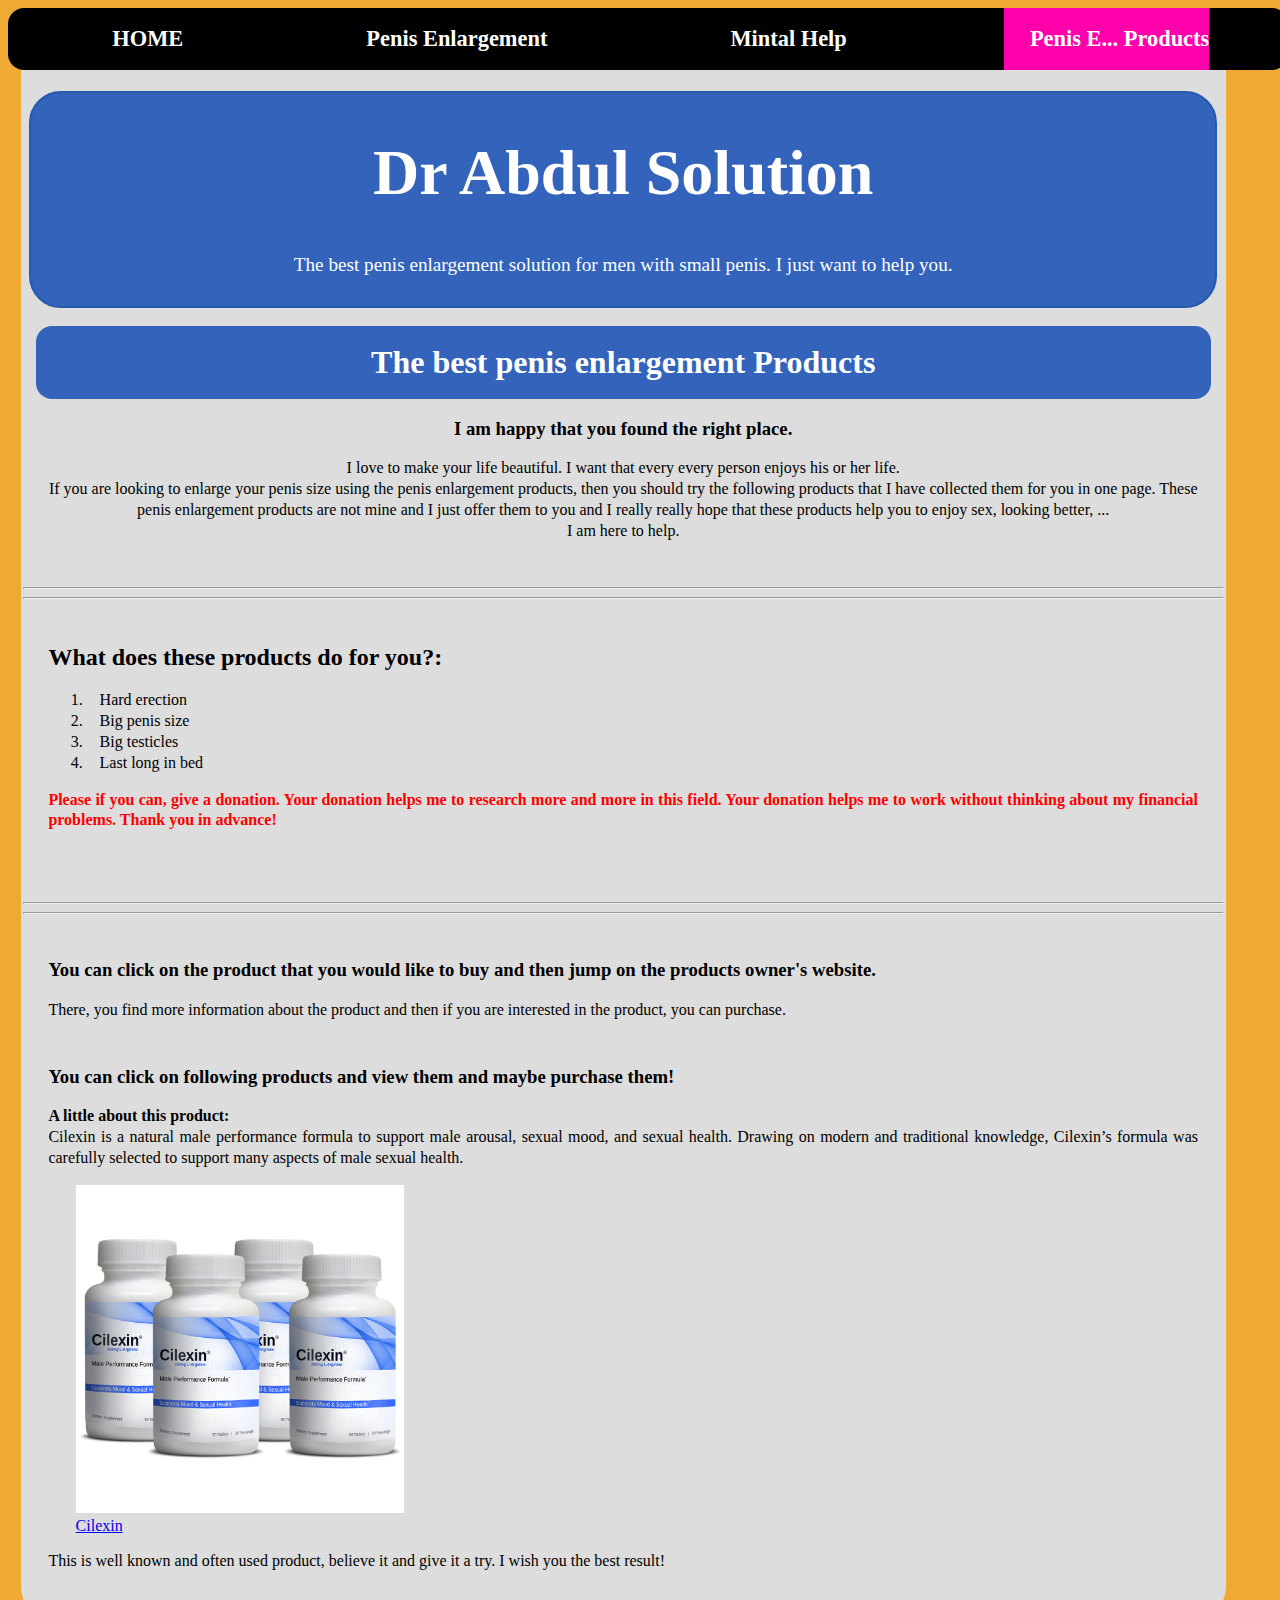
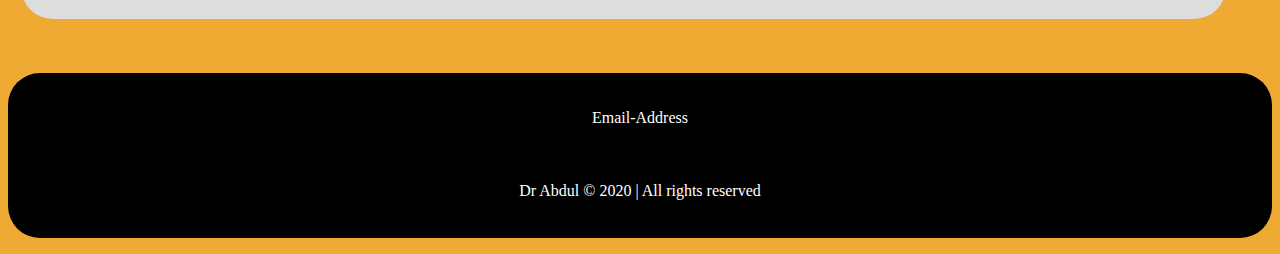
==== penEnlargePro.html @ 3ebc90a4 "Add files via upload" ====
<!DOCTYPE html>
<html lang="en">
<head>
    <meta charset="UTF-8">
    <meta name="viewport" content="width=device-width, initial-scale=1.0">
    <meta name="description" content="The best and number one way and method to enlargement penis size">
    <meta name="keywords" content="penis, get bigger, enlarge penis, increase penis size, penis length, penis girth, penis size, penis enlargement, the best website for penis enlargement, the only method that works,  the best penis enlargement method, penis enlargement pills, penis enlargement creams, penis enlargement pumps">

    <title>Big Banana</title>
    <link rel="stylesheet" href="./style.css">

        <!-- Global site tag (gtag.js) - Google Analytics -->
<script async src="https://www.googletagmanager.com/gtag/js?id=UA-169377737-2"></script>
<script>
  window.dataLayer = window.dataLayer || [];
  function gtag(){dataLayer.push(arguments);}
  gtag('js', new Date());

  gtag('config', 'UA-169377737-2');
</script>


</head>
<body>

    <nav id="main-nav">
        <a href="./index.html">HOME</a>
        <a href="./peniEnlarge.html">Penis Enlargement</a>
        <a href="./sHelp.html">Mintal Help</a>
        <a class="current" href="./penEnlargePro.html">Penis E... Products</a>
    </nav>
    <main id="whole-content">
        <header>
            <section class="top-hdr">
                <h1>Dr Abdul Solution</h1>
                <p> The best penis enlargement solution for men with small penis. 
                    I just want to help you.
                </p>

                    
            </section> 
                <h1 class="top-hdr">The best penis enlargement Products</h1>
                <h3>I am happy that you found the right place.</h3>
                <p>I love to make your life beautiful. I want that every every person enjoys his 
                    or her life. <br>
                    If you are looking to enlarge your penis size using the penis enlargement products, 
                    then you should try the following products that I have collected them for you in one page.
                    These penis enlargement products are not mine and I just offer them to you and 
                    I really really hope that these products help you to enjoy sex, looking better, ... <br>
                    I am here to help.
                </p>
        </header>
        <article>
        	<section>
                <p></p>
                <h4></h4>
                <h3></h3>
                <p></p>
                <p></p> 
        	</section>
       </article>
        <hr>
       <hr>

        <article>

            <section>
                <h2></h2>
                <p></p>
	        </section>
        </article>
        <article>
            <h2>What does these products do for you?:</h2>
            <ol>
                <li>Hard erection </li>
                <li>Big penis size</li>
                <li>Big testicles</li>
                <li>Last long in bed</li>
            </ol>
            <p class="red-text">Please if you can, give a donation. Your donation helps me to research more and more 
                    in this field. Your donation helps me to work without thinking about my financial
                    problems. Thank you in advance!
            </p>

        </article>


        <br>
        <hr>
        
        <hr>
        <article>
            <h3>You can click on the product that you would like to buy and then jump on the products
                owner's website.
            </h3>
            <p>
                There, you find more information about the product and then if you are 
                interested in the product, you can purchase.
            </p>
        </article>

        <article>
            <h3>You can click on following products and view them and maybe purchase them!</h3>
            <p><b>A little about this product:</b> <br> Cilexin is a natural male performance formula 
                to support male arousal, sexual mood, and sexual health. Drawing on modern and 
                traditional knowledge, Cilexin’s formula was carefully selected to support many 
                aspects of male sexual health. 
            </p>
            <a target='_blank' href='https://htm101.com/track.php?c=cmlkPTc5MzY0MyZhaWQ9NDA4NTM2MTU'>
                
                <figure>
                    <img src="./5ea1727e43bd8-L.jpeg" alt="Cilexin" width="30%" title="Click me">
                    <figcaption>Cilexin</figcaption>
                </figure>
            </a>
            <p>This is well known and often used product, believe it and give it a try. I wish you
                the best result!
            </p>
        </article>

    </main>

    <footer id="footer">
        <div>
            
            <a href="mailto:abdul.solution2020@gmail.com">Email-Address</a>
        </div>
        <p>Dr Abdul &copy; 2020 | All rights reserved</p>

    </footer>
</body>
</html>
---- style.css ----
body {
        background: #ea3;
    }

    .green-text {
        color: green;
        font-weight: bold;
    }
    .red-text {
        color: red;
        font-weight: bold;
    }
    .big-text {
        font-size: 2.0em;
        color: blue;
        padding-right: 0.5vw;
        font-weight: bold;
    }
    .centered-text {
        padding-left: 10%;
    }

    .current {
        background: #f0a;
    }

    nav#main-nav {
        display: grid;
        grid-template-columns: auto auto auto auto;
        justify-content: space-around;
        text-align: center;
        background: #000;
        width: 100%;
        border-radius: 1em;
        position:fixed;
    }
    nav#main-nav a {
        text-decoration: none;
        color: #fff;
        font-weight: bold;
        font-size: 1.4em;
        padding: 2vh 0 2vh 2vw;
    }
    nav#main-nav a:hover {
        background: #00f;
    }

    main#whole-content {
        background: #ddd;
        width: 95%;
        height: auto;
        margin-left: 1vw;
        border: #ddd 2px dashed;
        border-radius: 2em;

    }

    main section#main-policy {
        margin-left: 3vw;
    }
    article, section {
        margin: 5vh 1vw 5vh 1vw;

    }
    p, h2, h3, h4, h5, h6 , ol, li {
        padding-left: 1vw;
        padding-right: 1vw;
    }

    p, li {
        line-height: 1.3em;
        text-align: justify;
    }

    main#whole-content header section.top-hdr{
        text-align: center;
        font-size: xx-large;
        background: #3363bb;
        color: #fff;
        margin: 9vh 0.5vw 0 0.5vw;
        border-radius: 1em;
        border:rgb(35, 90, 172) 2px solid;
    }

    main#whole-content header section.top-hdr p {
        font-size: 0.6em;
        padding: 0 1vw 1vh 1vw;
    }


    main#whole-content header h1.top-hdr  {
        text-align: center;
        font-size: xx-large;
        background: #3363bb;
        color: #fff;
        margin: 2vh 1vw 2vh 1vw;
        padding: 2vh 0 2vh 0;
        border-radius: 0.5em;
    }

    main#whole-content header h3, main#whole-content header h2, main#whole-content header p {
        text-align: center;
    }

    ol li {
        margin-left: 3vw;
    }

    /* img article */

    article#art-img figure img {
        width: 100%;
    }
    article#art-img figure {
        display: grid;
        grid-template-columns: auto auto auto;
        justify-content: space-around;
        align-items: center;
  

    }
    article#art-img figure div {
        margin-left: 1vw;
    }
    
/* MEDIA QUERIES FOR SMALL DEVICES */

    @media (min-width: 250px) and (max-width: 490px) {
        article#art-img figure {
        display: grid;
        grid-template-columns: auto;
        justify-content: space-around;
        align-items: center;
        }

        article#art-img figure div {
        margin-bottom: 2vh;
        }
    }

    /* payment */

    section#payment {
        margin-left: 5vw;
    }

    footer#footer {

        background: #000;
        color: #fff;
        margin-bottom: 0.1vh;
        border-radius: 2em;
    
    }

    footer#footer div {
        display: grid;
        grid-template-columns: auto;
        justify-content: space-around;
        align-items: center;
        margin-top: 6vh;
        margin-bottom: 4vh;
    }

    footer#footer div a {
        text-decoration: none;
        color: inherit;
        padding: 4vh 2vw 2vh 2vw;
    }

    footer#footer p {
        text-align: center;
        padding-bottom: 4vh;
    }
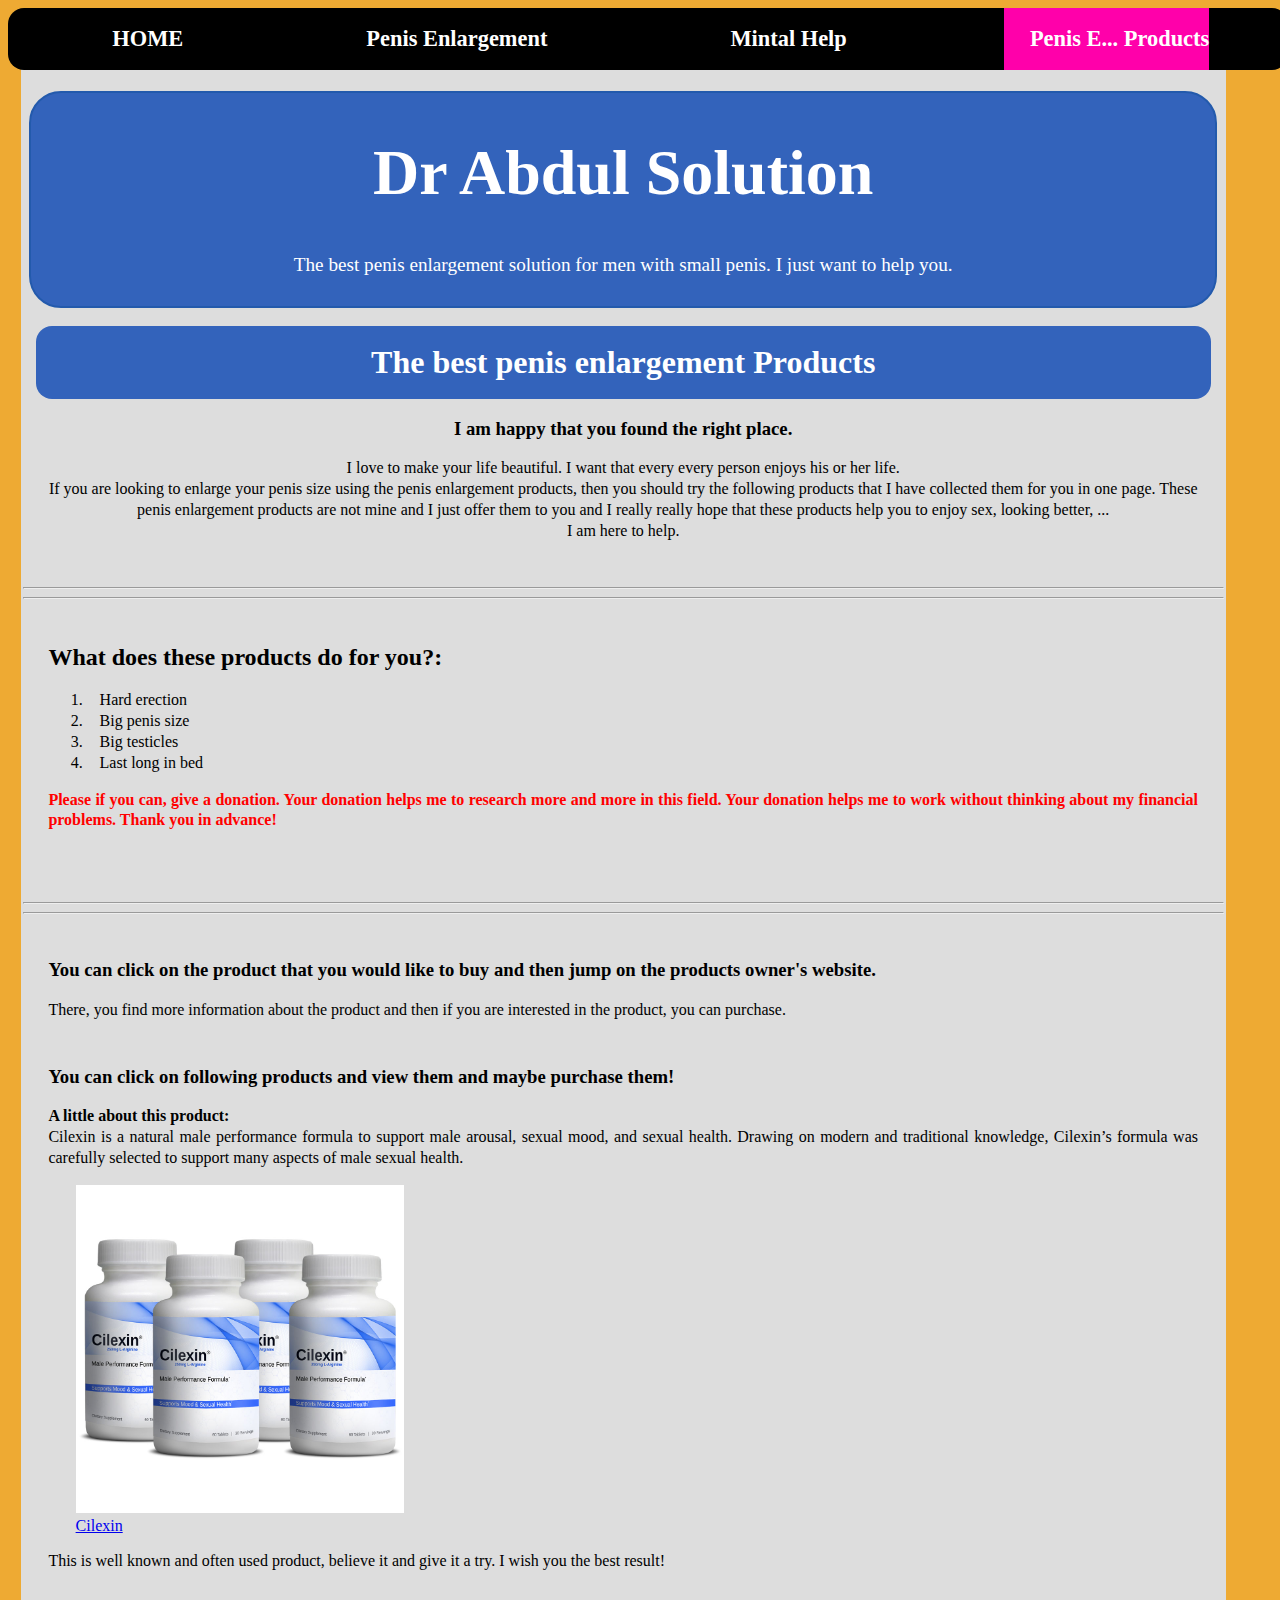
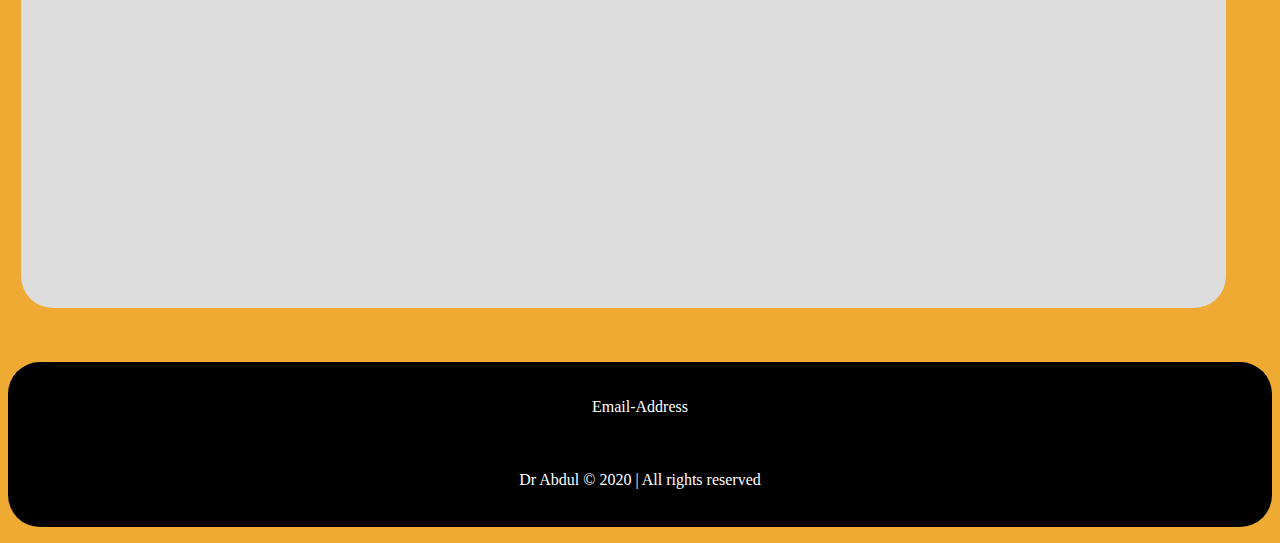
==== commit 4932a281: "Update penEnlargePro.html" ====
--- a/penEnlargePro.html
+++ b/penEnlargePro.html
@@ -117,6 +117,11 @@
                 the best result!
             </p>
         </article>
+	    
+	<article>
+		<iframe style="width:120px;height:240px;" marginwidth="0" marginheight="0" scrolling="no" frameborder="0" src="//ws-na.amazon-adsystem.com/widgets/q?ServiceVersion=20070822&OneJS=1&Operation=GetAdHtml&MarketPlace=US&source=ac&ref=tf_til&ad_type=product_link&tracking_id=khalilguide2t-20&marketplace=amazon&region=US&placement=B07TKDZ9YR&asins=B07TKDZ9YR&linkId=e9542334bfcdb872cfff852226d8632b&show_border=false&link_opens_in_new_window=false&price_color=333333&title_color=0066c0&bg_color=ffffff">
+    </iframe>
+	    </article>
 
     </main>
 
@@ -129,4 +134,4 @@
 
     </footer>
 </body>
-</html>+</html>
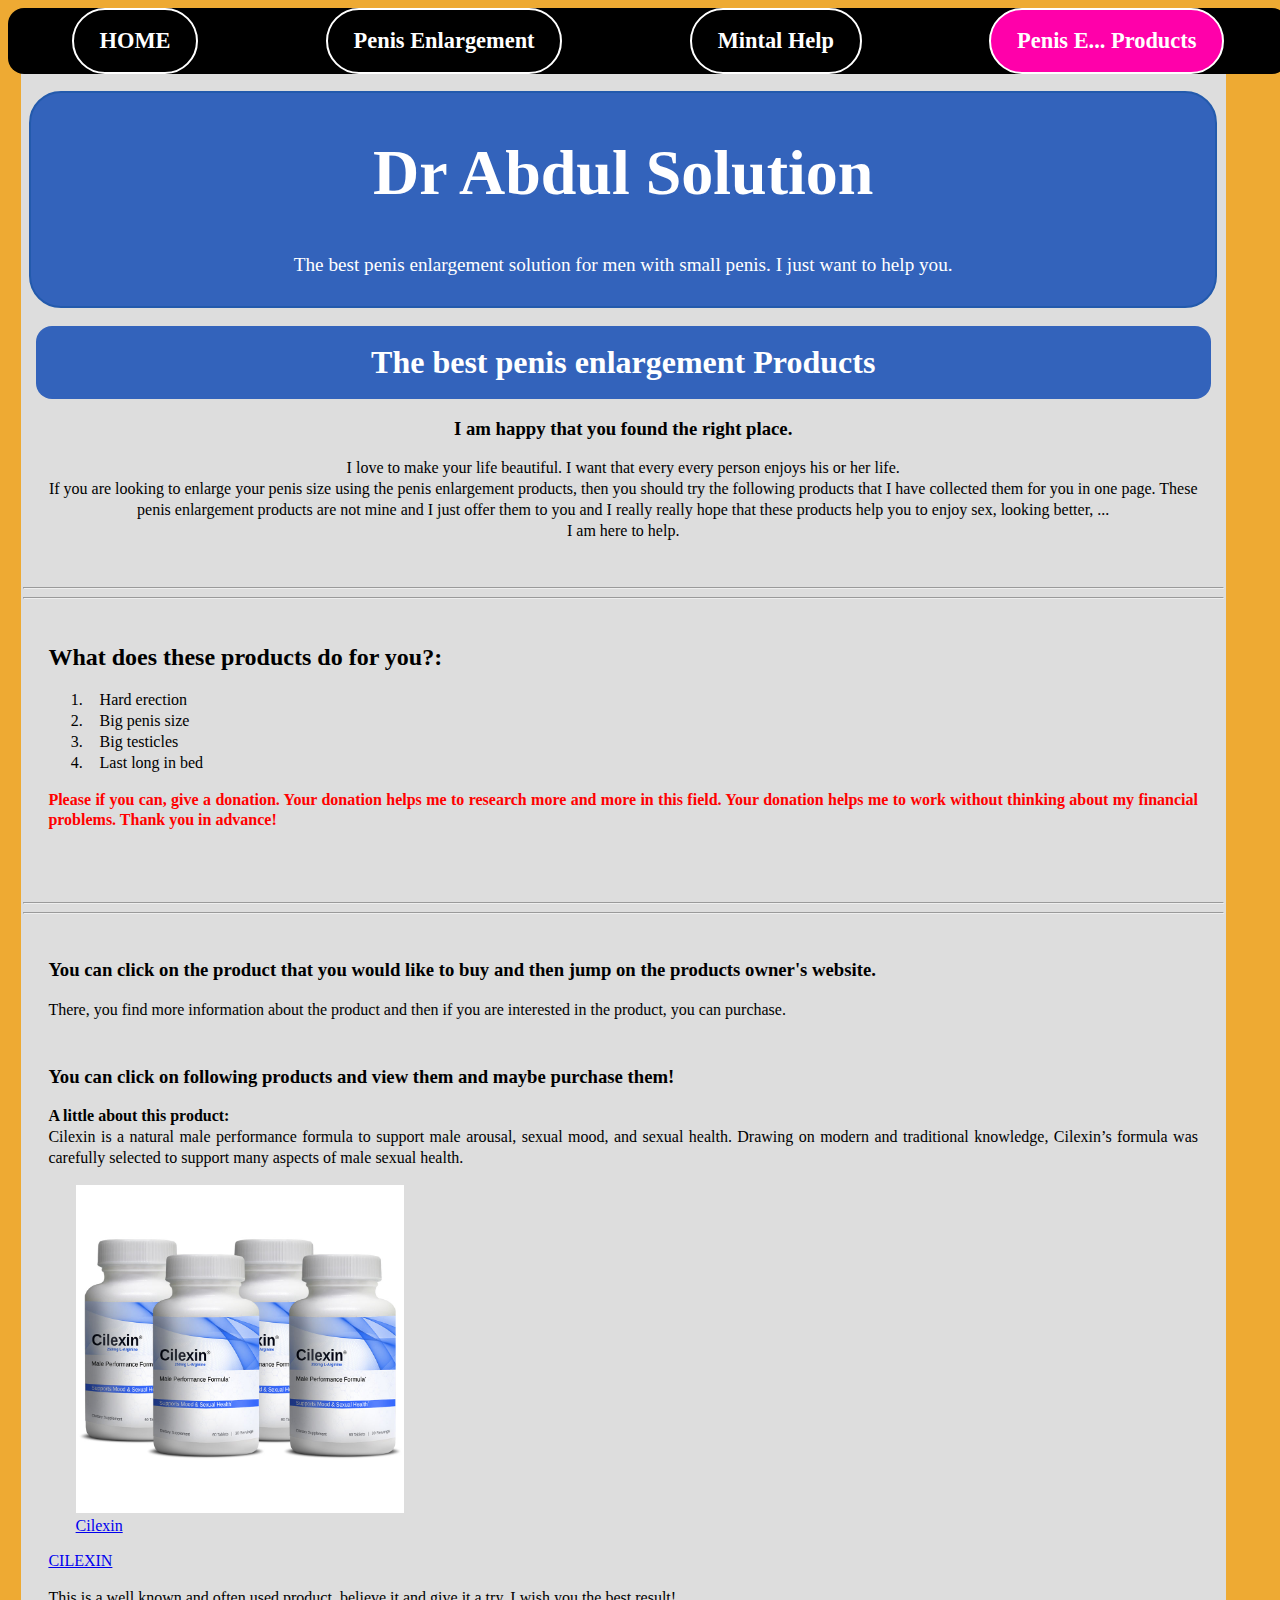
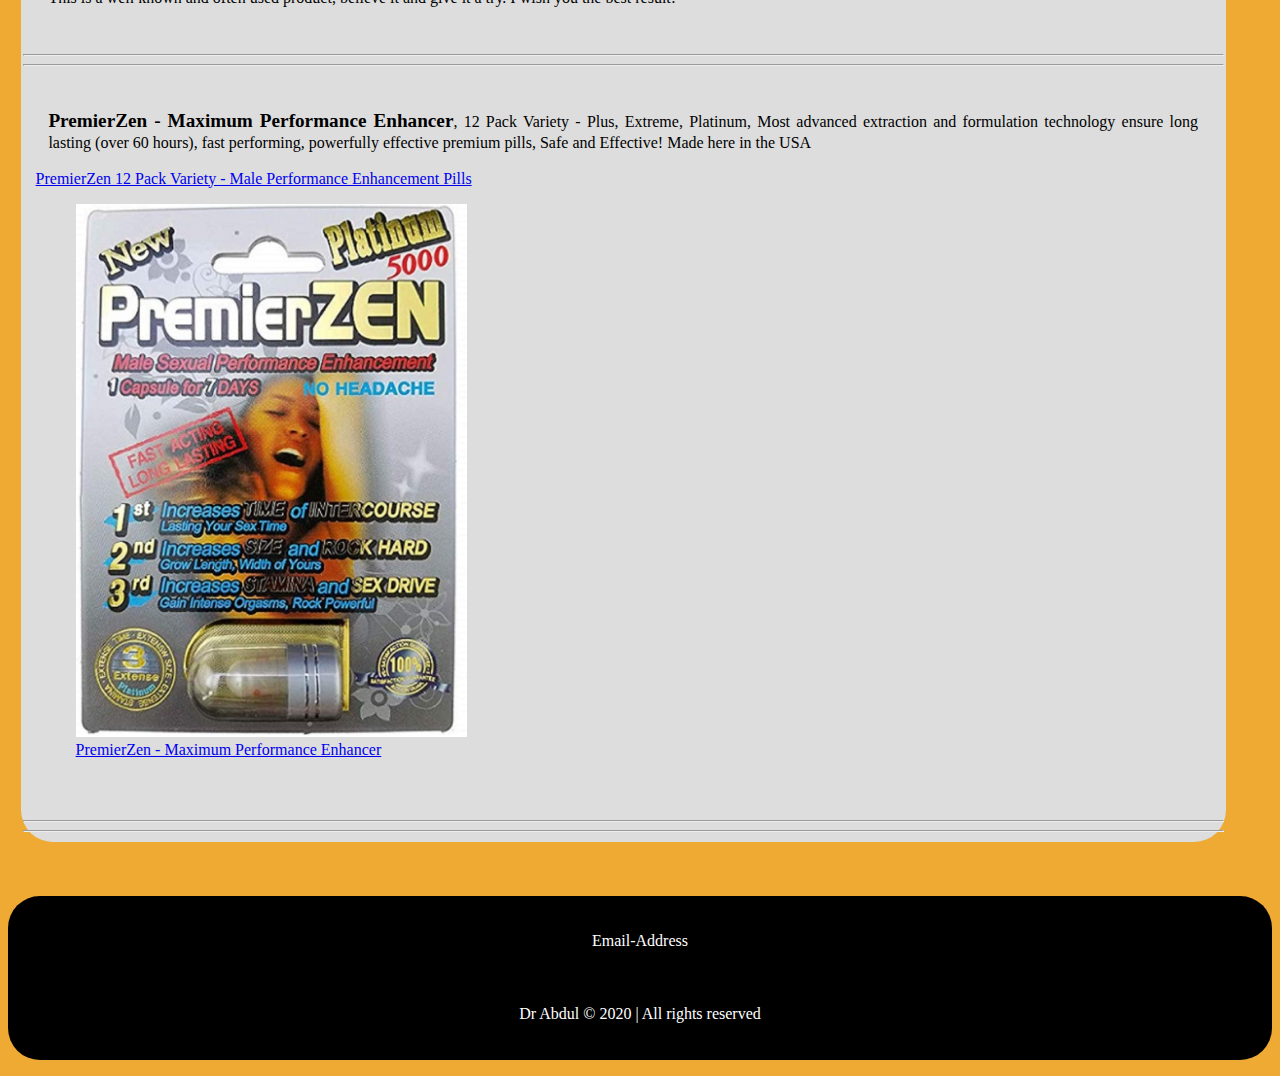
==== commit a9097287: "last change" ====
--- a/penEnlargePro.html
+++ b/penEnlargePro.html
@@ -99,6 +99,7 @@
             </p>
         </article>
 
+        <!-- AFFILIATE MARKETING WITH ANOTHER WEBSITE -->
         <article>
             <h3>You can click on following products and view them and maybe purchase them!</h3>
             <p><b>A little about this product:</b> <br> Cilexin is a natural male performance formula 
@@ -112,18 +113,47 @@
                     <img src="./5ea1727e43bd8-L.jpeg" alt="Cilexin" width="30%" title="Click me">
                     <figcaption>Cilexin</figcaption>
                 </figure>
+	 <p>CILEXIN</p>
             </a>
-            <p>This is well known and often used product, believe it and give it a try. I wish you
+            <p>This is a well known and often used product, believe it and give it a try. I wish you
                 the best result!
             </p>
         </article>
-	    
-	<article>
-		<iframe style="width:120px;height:240px;" marginwidth="0" marginheight="0" scrolling="no" frameborder="0" src="//ws-na.amazon-adsystem.com/widgets/q?ServiceVersion=20070822&OneJS=1&Operation=GetAdHtml&MarketPlace=US&source=ac&ref=tf_til&ad_type=product_link&tracking_id=khalilguide2t-20&marketplace=amazon&region=US&placement=B07TKDZ9YR&asins=B07TKDZ9YR&linkId=e9542334bfcdb872cfff852226d8632b&show_border=false&link_opens_in_new_window=false&price_color=333333&title_color=0066c0&bg_color=ffffff">
-    </iframe>
-	    </article>
+
+        <hr><hr>
+
+        <!-- AFFILIATE MARKETING WITH AMAZON -->
+        
+        <article id="affiliate-products">
+
+            <p><span style="font-weight: bold; font-size: 1.2em;">PremierZen - Maximum Performance Enhancer</span>,
+                    12 Pack Variety - Plus, Extreme, Platinum, 
+                    Most advanced extraction and formulation technology ensure long 
+                    lasting (over 60 hours), fast performing, powerfully effective premium pills,
+                    Safe and Effective!
+                    Made here in the USA
+            </p>
+            <div id="div-products">
+                <a href="https://amzn.to/2PCLxKE">PremierZen 12 Pack Variety - Male Performance Enhancement Pills
+                    <figure>
+                        <img src="./1.jpg" width="50%" title="Click me to jump to Amazong.com" alt="PremierZen - Maximum Performance Enhancer">
+                        <figcaption>PremierZen - Maximum Performance Enhancer</figcaption>
+                    </figure>
+                </a>
+                <iframe style="width:120px;height:240px; margin-left: 15vw;" marginwidth="0" marginheight="0" scrolling="no" frameborder="0" src="//ws-na.amazon-adsystem.com/widgets/q?ServiceVersion=20070822&OneJS=1&Operation=GetAdHtml&MarketPlace=US&source=ac&ref=tf_til&ad_type=product_link&tracking_id=khalilguide2t-20&marketplace=amazon&region=US&placement=B07TKDZ9YR&asins=B07TKDZ9YR&linkId=e9542334bfcdb872cfff852226d8632b&show_border=false&link_opens_in_new_window=false&price_color=333333&title_color=0066c0&bg_color=ffffff">
+                </iframe>
+            </div>
+
+        
+        </article>
+        <hr>
+        <hr>
+
+    
+       
 
     </main>
+
 
     <footer id="footer">
         <div>
@@ -134,4 +164,4 @@
 
     </footer>
 </body>
-</html>
+</html>--- a/style.css
+++ b/style.css
@@ -37,12 +37,28 @@
         border-radius: 1em;
         position:fixed;
     }
+@media (max-width: 490px) {
+    nav#main-nav {
+        display: grid;
+        grid-template-columns: auto auto;
+        justify-content: space-around;
+        justify-self: center;
+        text-align: center;
+        background: #000;
+        width: 100%;
+        border-radius: 1em;
+        position:fixed;
+    }
+}
     nav#main-nav a {
         text-decoration: none;
         color: #fff;
         font-weight: bold;
         font-size: 1.4em;
-        padding: 2vh 0 2vh 2vw;
+        padding: 2vh 2vw 2vh 2vw;
+        border: 2px #fff solid;
+        border-radius: 2em;
+        text-align: center;
     }
     nav#main-nav a:hover {
         background: #00f;
@@ -141,6 +157,17 @@
         }
     }
 
+    /***
+    * FOR AFFILIATE PRODUCTS
+    *
+    **/
+
+    div#div-products {
+        display: grid;
+        grid-template-columns: auto auto;
+        justify-content: space-around;
+    }
+
     /* payment */
 
     section#payment {
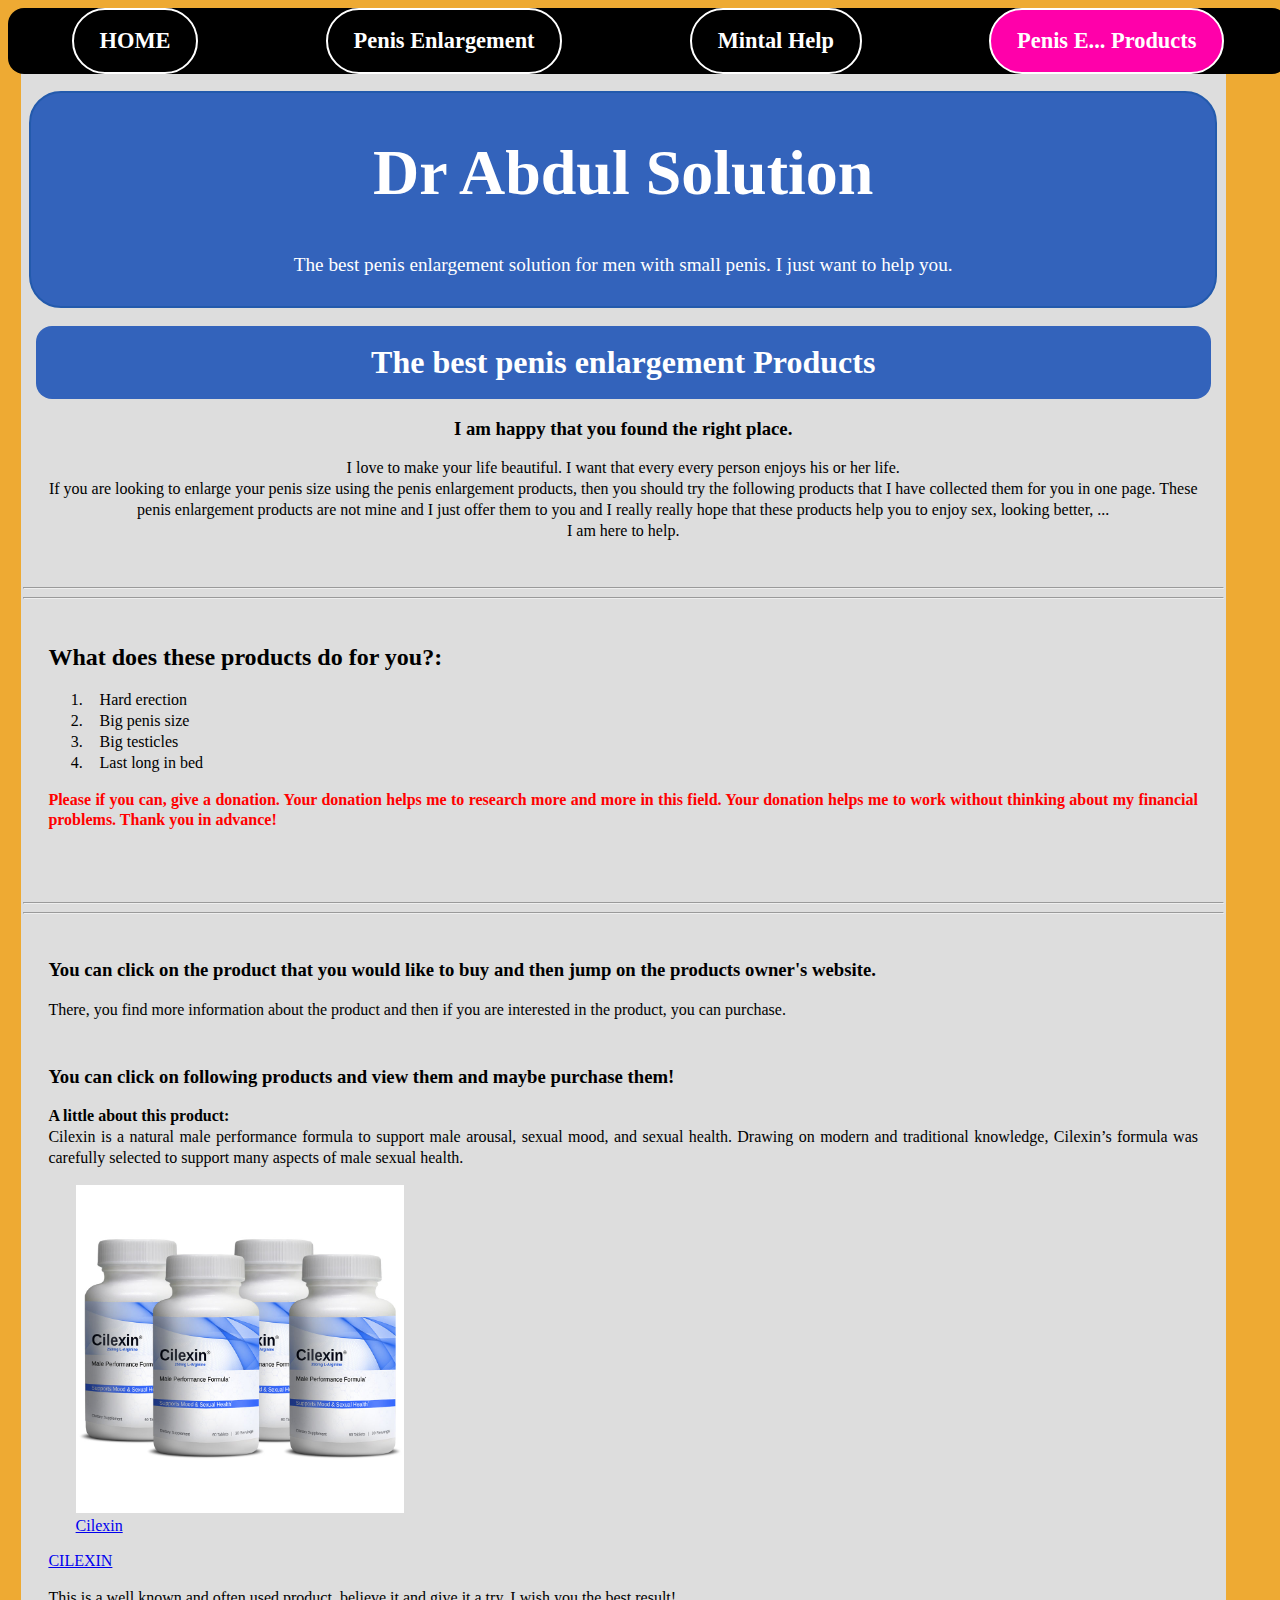
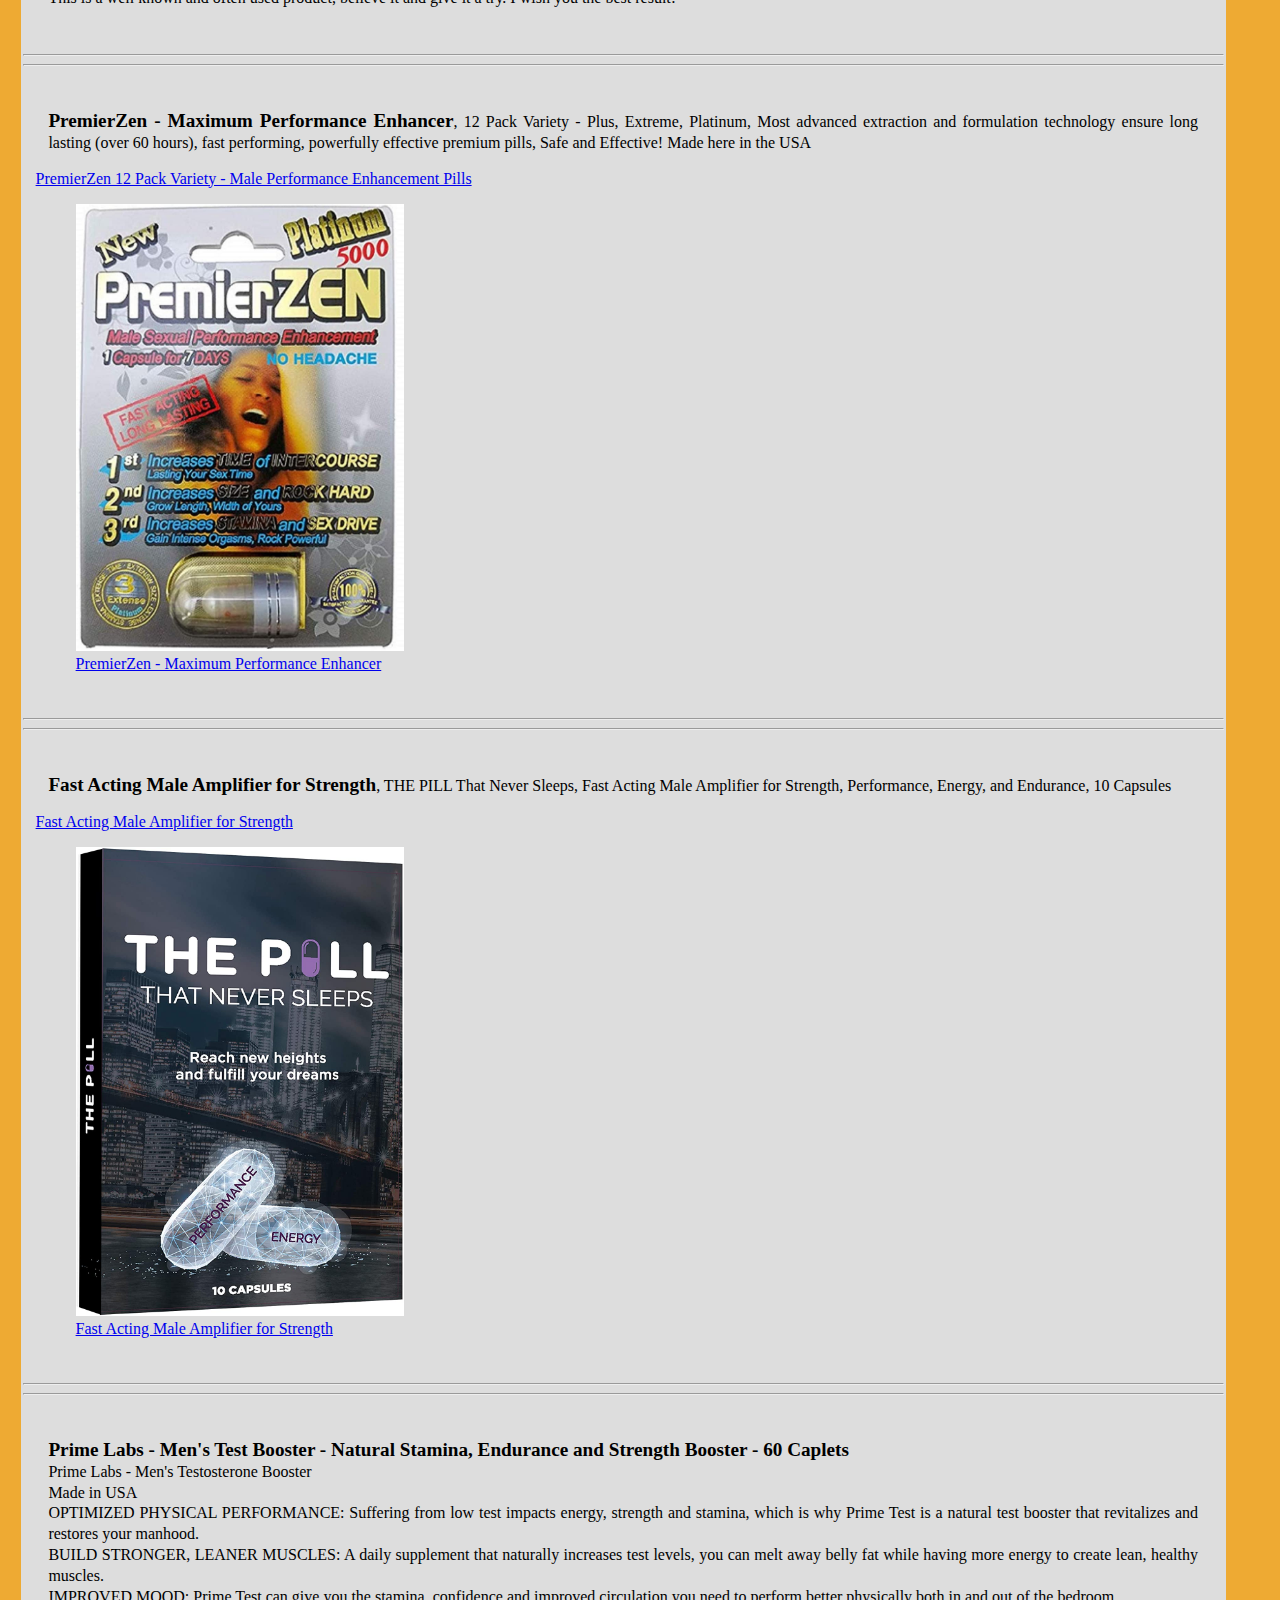
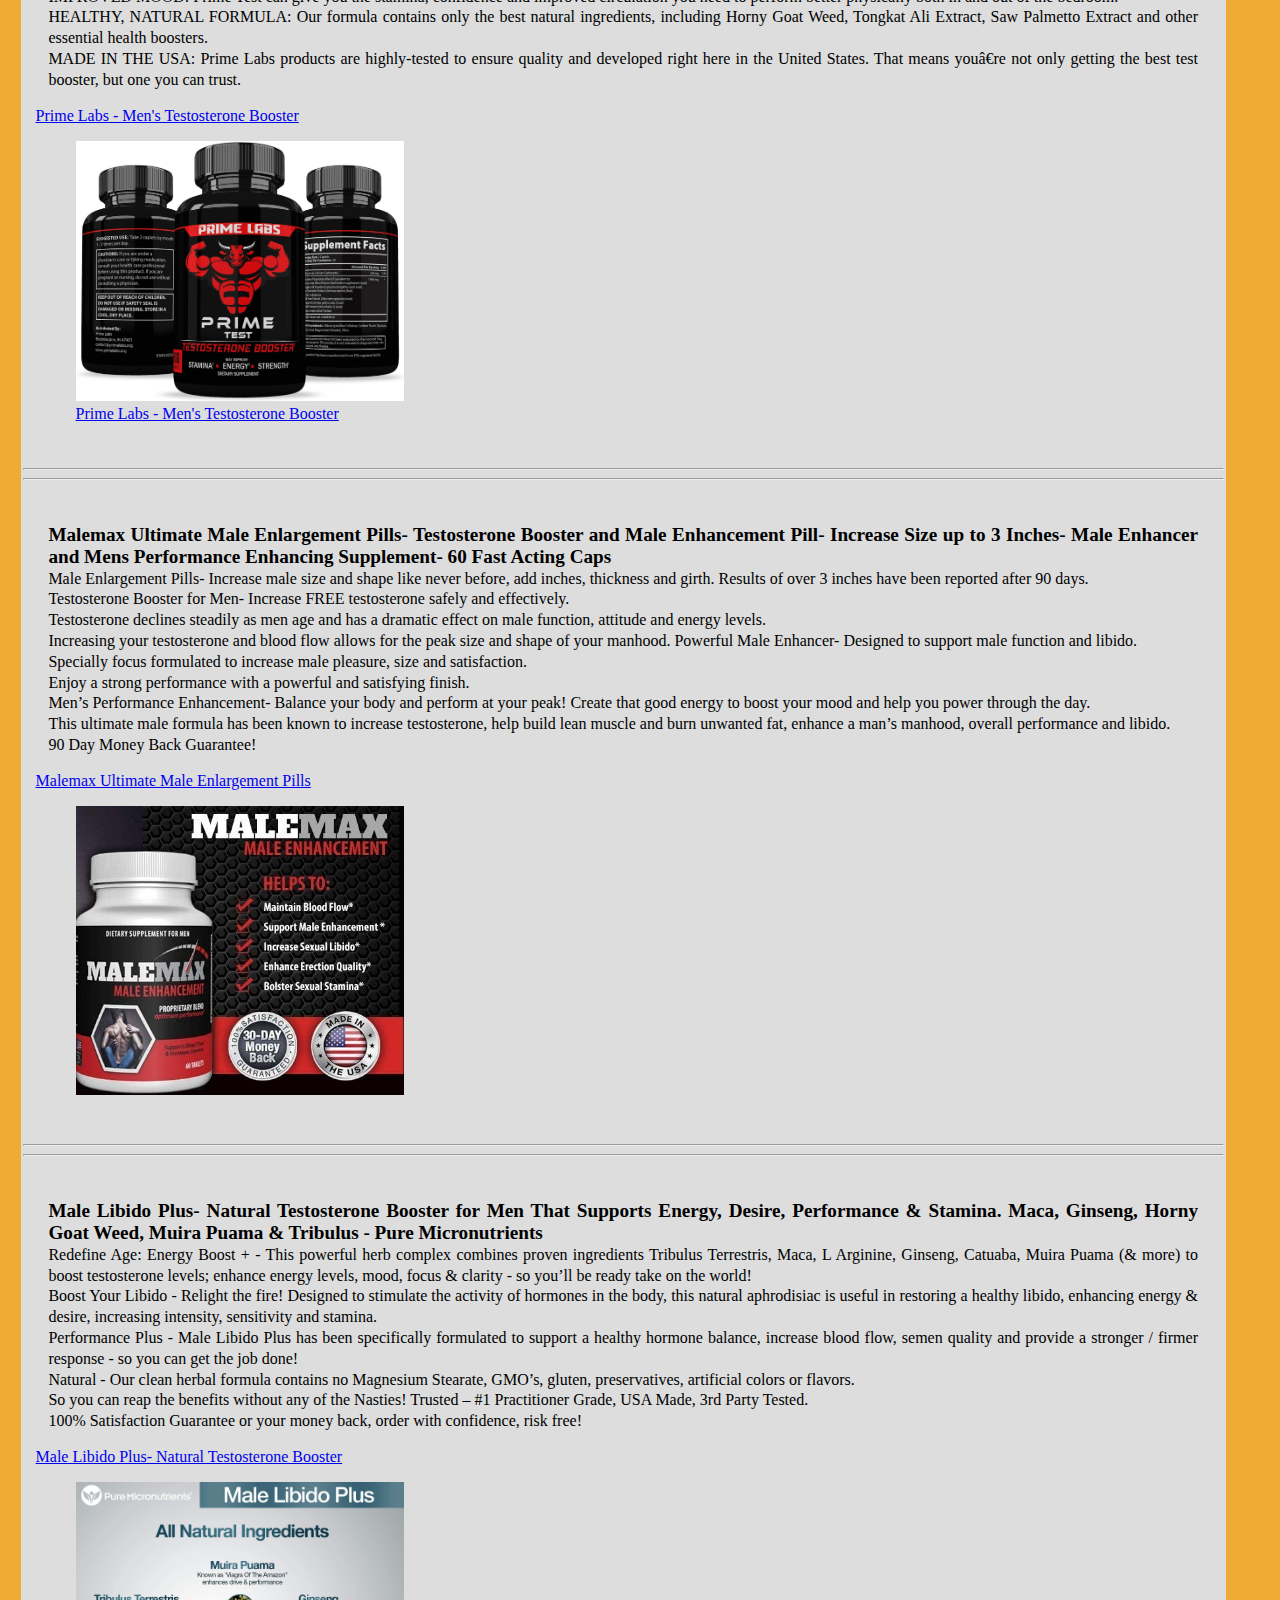
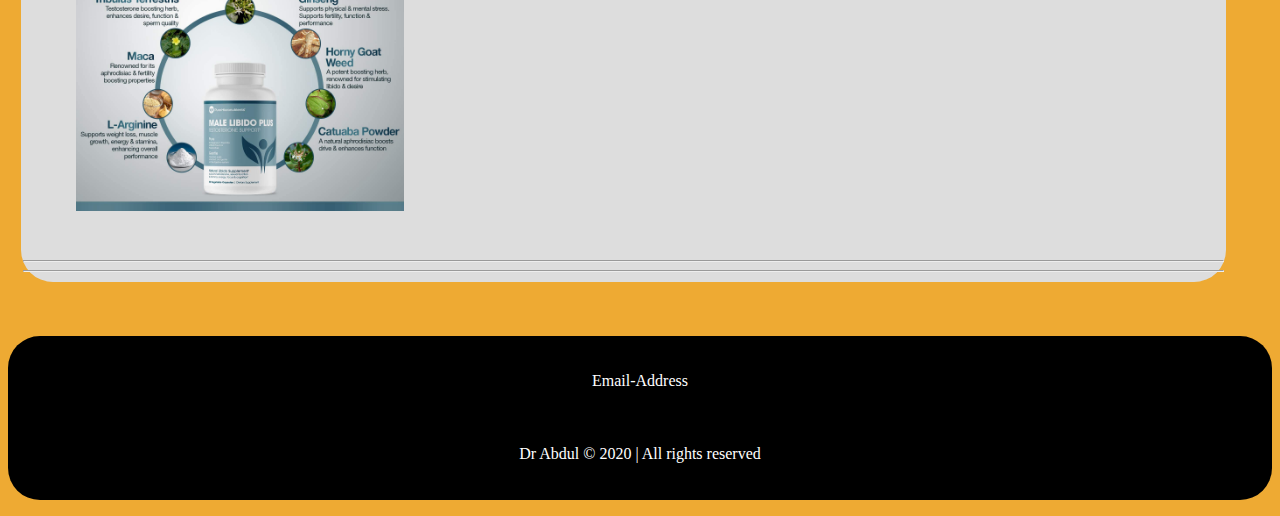
==== commit 615995f0: "Last update" ====
--- a/penEnlargePro.html
+++ b/penEnlargePro.html
@@ -133,17 +133,118 @@
                     Safe and Effective!
                     Made here in the USA
             </p>
-            <div id="div-products">
-                <a href="https://amzn.to/2PCLxKE">PremierZen 12 Pack Variety - Male Performance Enhancement Pills
-                    <figure>
-                        <img src="./1.jpg" width="50%" title="Click me to jump to Amazong.com" alt="PremierZen - Maximum Performance Enhancer">
-                        <figcaption>PremierZen - Maximum Performance Enhancer</figcaption>
-                    </figure>
-                </a>
-                <iframe style="width:120px;height:240px; margin-left: 15vw;" marginwidth="0" marginheight="0" scrolling="no" frameborder="0" src="//ws-na.amazon-adsystem.com/widgets/q?ServiceVersion=20070822&OneJS=1&Operation=GetAdHtml&MarketPlace=US&source=ac&ref=tf_til&ad_type=product_link&tracking_id=khalilguide2t-20&marketplace=amazon&region=US&placement=B07TKDZ9YR&asins=B07TKDZ9YR&linkId=e9542334bfcdb872cfff852226d8632b&show_border=false&link_opens_in_new_window=false&price_color=333333&title_color=0066c0&bg_color=ffffff">
-                </iframe>
-            </div>
-
+            <a href="https://amzn.to/2PCLxKE">PremierZen 12 Pack Variety - Male Performance Enhancement Pills
+                <figure>
+                    <img src="./1.jpg" width="30%" title="Click me to jump to Amazong.com" alt="PremierZen - Maximum Performance Enhancer">
+                    <figcaption>PremierZen - Maximum Performance Enhancer</figcaption>
+                </figure>
+            </a>
+        
+        </article>
+        <hr>
+        <hr>
+
+        <article id="affiliate-products">
+
+            <p><span style="font-weight: bold; font-size: 1.2em;">Fast Acting Male Amplifier for Strength</span>,
+                THE PILL That Never Sleeps, Fast Acting Male Amplifier for Strength, Performance, Energy, and Endurance, 10 Capsules
+            </p>
+            <a href="https://amzn.to/3iv1A9Y">Fast Acting Male Amplifier for Strength
+                <figure>
+                    <img src="./2.jpg" width="30%" title="Click me to jump to Amazong.com" alt="Fast Acting Male Amplifier for Strength">
+                    <figcaption>Fast Acting Male Amplifier for Strength</figcaption>
+                </figure>
+            </a>
+        
+        </article>
+        <hr>
+        <hr>
+
+        <article id="affiliate-products">
+
+            <p><span style="font-weight: bold; font-size: 1.2em;">Prime Labs - Men's Test Booster - Natural Stamina, Endurance and Strength Booster - 60 Caplets</span> <br>
+                Prime Labs - Men's Testosterone Booster <br>
+                Made in USA <br>
+                OPTIMIZED PHYSICAL PERFORMANCE: Suffering from low test impacts energy, strength and stamina, 
+                which is why Prime Test is a natural test booster that revitalizes and restores your manhood. <br>
+                BUILD STRONGER, LEANER MUSCLES: A daily supplement that naturally increases test levels, you can
+                melt away belly fat while having more energy to create lean, healthy muscles. <br>
+                IMPROVED MOOD: Prime Test can give you the stamina, confidence and improved circulation you need 
+                to perform better physically both in and out of the bedroom. <br>
+                HEALTHY, NATURAL FORMULA: Our formula contains only the best natural ingredients, including 
+                Horny Goat Weed, Tongkat Ali Extract, Saw Palmetto Extract and other essential health boosters. <br>
+                MADE IN THE USA: Prime Labs products are highly-tested to ensure quality and developed right 
+                here in the United States. That means youâ€re not only getting the best test booster, 
+                but one you can trust.
+            </p>
+            <a href="https://amzn.to/2PHHQ6k"> Prime Labs - Men's Testosterone Booster
+                <figure>
+                    <img src="./3.jpg" width="30%" title="Click me to jump to Amazong.com" alt="Prime Labs - Men's Testosterone Booster">
+                    <figcaption>Prime Labs - Men's Testosterone Booster</figcaption>
+                </figure>
+            </a>
+        
+        </article>
+        <hr>
+        <hr>
+
+        <article id="affiliate-products">
+
+            <p><span style="font-weight: bold; font-size: 1.2em;">Malemax Ultimate Male Enlargement Pills- 
+                Testosterone Booster and Male Enhancement Pill- Increase Size up to 3 Inches- 
+                Male Enhancer and Mens Performance Enhancing Supplement- 60 Fast Acting Caps
+                </span> <br>
+                Male Enlargement Pills- Increase male size and shape like never before, add inches, 
+                thickness and girth. Results of over 3 inches have been reported after 90 days. <br>
+                    Testosterone Booster for Men- Increase FREE testosterone safely and effectively. <br>
+                    Testosterone declines steadily as men age and has a dramatic effect on male function, attitude and energy 
+                    levels. <br> Increasing your testosterone and blood flow allows for the peak size and shape of your manhood.
+                    Powerful Male Enhancer- Designed to support male function and libido. <br> Specially focus 
+                    formulated to increase male pleasure, size and satisfaction. <br> Enjoy a strong performance 
+                    with a powerful and satisfying finish. <br>
+                    Men’s Performance Enhancement- Balance your body and perform at your peak! Create that 
+                    good energy to boost your mood and help you power through the day. <br>
+                    This ultimate male formula has been known to increase testosterone, help build lean 
+                    muscle and burn unwanted fat, enhance a man’s manhood, overall performance and libido. <br> 
+                    90 Day Money Back Guarantee!
+                
+            </p>
+            <a href="https://amzn.to/2PG8ug2">Malemax Ultimate Male Enlargement Pills
+                <figure>
+                    <img src="./4.jpg" width="30%" title="Click me to jump to Amazong.com" alt="Malemax Ultimate Male Enlargement Pills">
+                    <figcaption></figcaption>
+                </figure>
+            </a>
+        
+        </article>
+        <hr>
+        <hr>
+
+        <article id="affiliate-products">
+
+            <p><span style="font-weight: bold; font-size: 1.2em;">Male Libido Plus- Natural Testosterone Booster for Men That Supports Energy, Desire, Performance & Stamina. 
+                Maca, Ginseng, Horny Goat Weed, Muira Puama & Tribulus - Pure Micronutrients</span> <br>
+                Redefine Age: Energy Boost + - This powerful herb complex combines proven ingredients 
+                Tribulus Terrestris, Maca, L Arginine, Ginseng, Catuaba, Muira Puama (& more) to boost 
+                testosterone levels; enhance energy levels, mood, focus & clarity - so you’ll be ready 
+                take on the world! <br>
+                Boost Your Libido - Relight the fire! Designed to stimulate the activity of hormones in the body, this 
+                natural aphrodisiac is useful in restoring a healthy libido, enhancing energy & desire, increasing 
+                intensity, sensitivity and stamina. <br>
+                Performance Plus - Male Libido Plus has been specifically formulated to support a healthy hormone 
+                balance, increase blood flow, semen quality and provide a stronger / firmer response - so you can 
+                get the job done! <br>
+                Natural - Our clean herbal formula contains no Magnesium Stearate, GMO’s, gluten, preservatives, 
+                artificial colors or flavors. <br> So you can reap the benefits without any of the Nasties!
+                Trusted – #1 Practitioner Grade, USA Made, 3rd Party Tested. <br>
+                100% Satisfaction Guarantee or your money back, order with confidence, risk free!
+            </p>
+            <a href="https://amzn.to/3iqGDwx">Male Libido Plus- Natural Testosterone Booster
+                <figure>
+                    <img src="./5.jpg" width="30%" title="Click me to jump to Amazong.com" alt="Male Libido Plus- Natural Testosterone Booster">
+                    <figcaption></figcaption>
+                </figure>
+            </a>
         
         </article>
         <hr>
@@ -164,4 +265,23 @@
 
     </footer>
 </body>
-</html>+</html>
+
+<!-- TEMPLATE
+<article id="affiliate-products">
+
+    <p><span style="font-weight: bold; font-size: 1.2em;"></span> <br>
+        
+    </p>
+    <a href="">
+        <figure>
+            <img src="./" width="30%" title="Click me to jump to Amazong.com" alt="">
+            <figcaption></figcaption>
+        </figure>
+    </a>
+
+</article>
+<hr>
+<hr>
+ END TEMPLATE -->
+
--- a/style.css
+++ b/style.css
@@ -161,12 +161,14 @@
     * FOR AFFILIATE PRODUCTS
     *
     **/
-
+/*
     div#div-products {
         display: grid;
         grid-template-columns: auto auto;
         justify-content: space-around;
-    }
+        justify-items: center;
+    }
+*/
 
     /* payment */
 
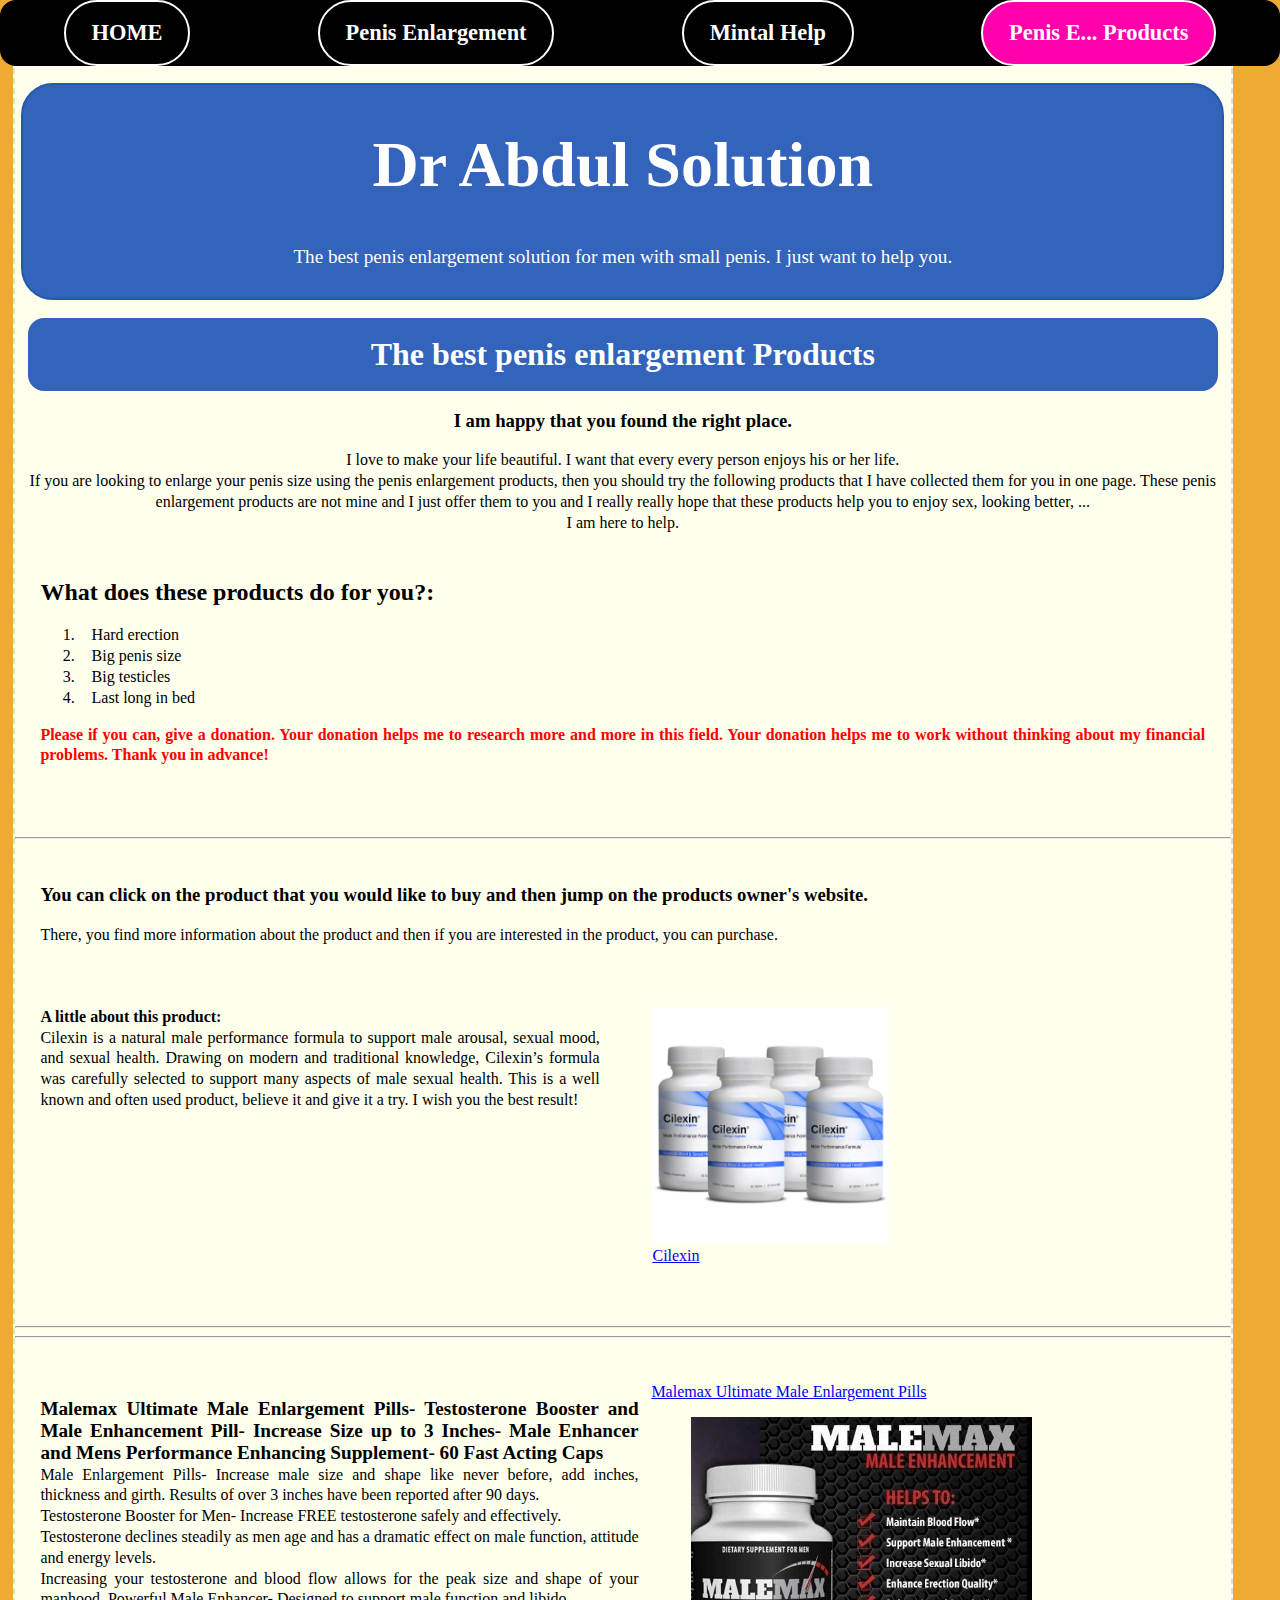
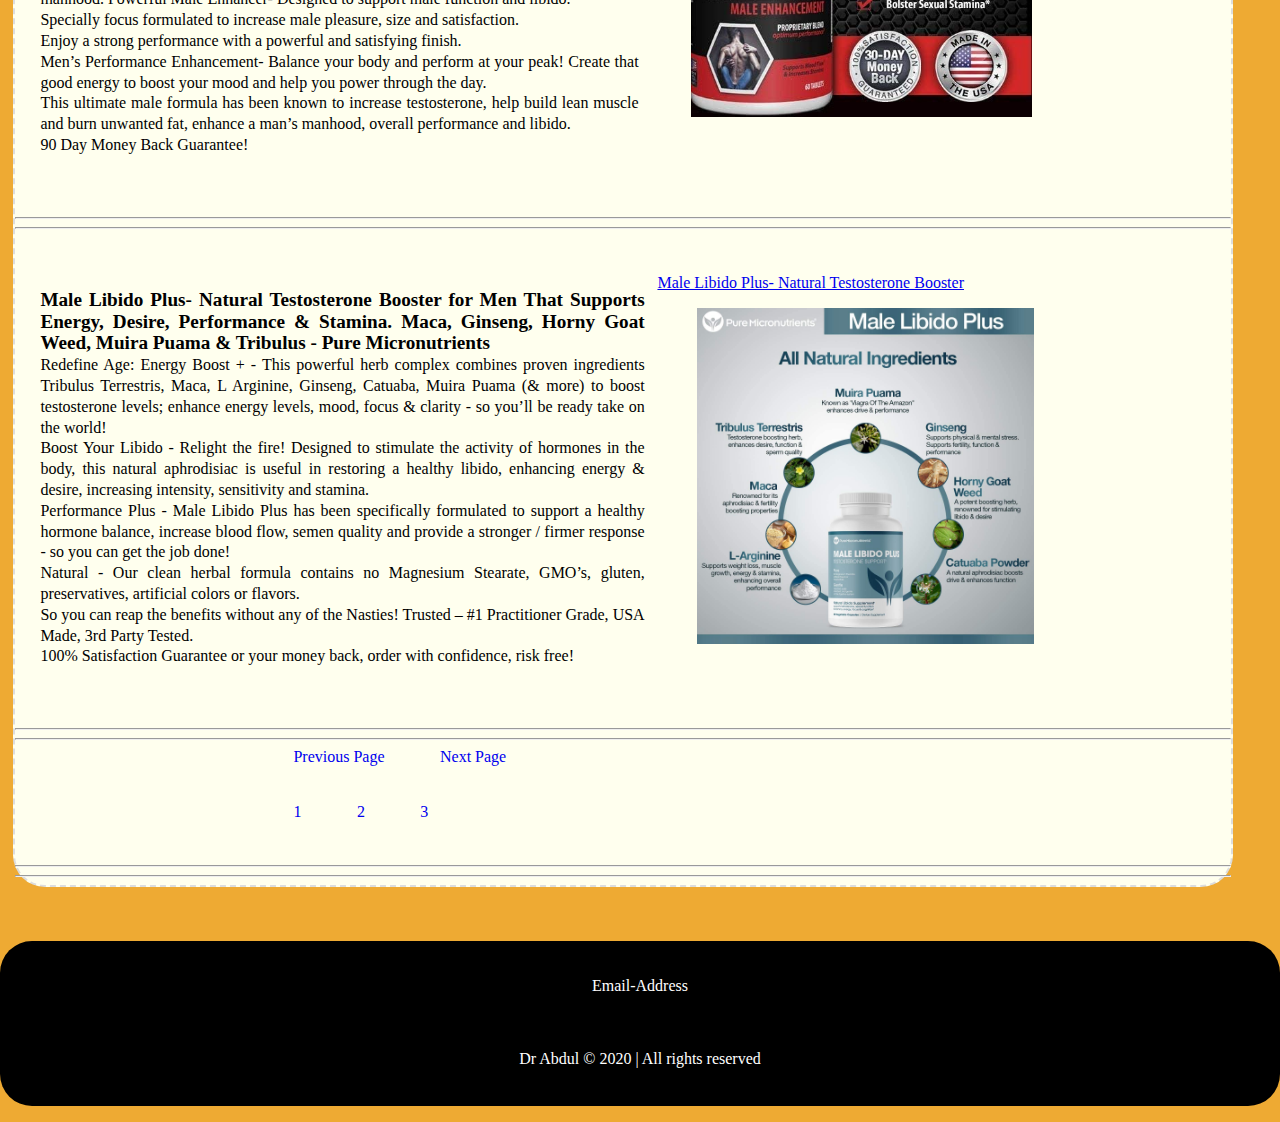
==== commit a29ca947: "Add files via upload" ====
--- a/penEnlargePro.html
+++ b/penEnlargePro.html
@@ -1,270 +1,242 @@
 <!DOCTYPE html>
 <html lang="en">
-<head>
-    <meta charset="UTF-8">
-    <meta name="viewport" content="width=device-width, initial-scale=1.0">
-    <meta name="description" content="The best and number one way and method to enlargement penis size">
-    <meta name="keywords" content="penis, get bigger, enlarge penis, increase penis size, penis length, penis girth, penis size, penis enlargement, the best website for penis enlargement, the only method that works,  the best penis enlargement method, penis enlargement pills, penis enlargement creams, penis enlargement pumps">
-
-    <title>Big Banana</title>
-    <link rel="stylesheet" href="./style.css">
-
-        <!-- Global site tag (gtag.js) - Google Analytics -->
-<script async src="https://www.googletagmanager.com/gtag/js?id=UA-169377737-2"></script>
-<script>
-  window.dataLayer = window.dataLayer || [];
-  function gtag(){dataLayer.push(arguments);}
-  gtag('js', new Date());
-
-  gtag('config', 'UA-169377737-2');
-</script>
-
-
-</head>
-<body>
-
-    <nav id="main-nav">
-        <a href="./index.html">HOME</a>
-        <a href="./peniEnlarge.html">Penis Enlargement</a>
-        <a href="./sHelp.html">Mintal Help</a>
-        <a class="current" href="./penEnlargePro.html">Penis E... Products</a>
-    </nav>
-    <main id="whole-content">
-        <header>
-            <section class="top-hdr">
-                <h1>Dr Abdul Solution</h1>
-                <p> The best penis enlargement solution for men with small penis. 
-                    I just want to help you.
-                </p>
-
-                    
-            </section> 
-                <h1 class="top-hdr">The best penis enlargement Products</h1>
-                <h3>I am happy that you found the right place.</h3>
-                <p>I love to make your life beautiful. I want that every every person enjoys his 
-                    or her life. <br>
-                    If you are looking to enlarge your penis size using the penis enlargement products, 
-                    then you should try the following products that I have collected them for you in one page.
-                    These penis enlargement products are not mine and I just offer them to you and 
-                    I really really hope that these products help you to enjoy sex, looking better, ... <br>
-                    I am here to help.
-                </p>
-        </header>
-        <article>
-        	<section>
-                <p></p>
-                <h4></h4>
-                <h3></h3>
-                <p></p>
-                <p></p> 
-        	</section>
-       </article>
-        <hr>
-       <hr>
-
-        <article>
-
-            <section>
-                <h2></h2>
-                <p></p>
-	        </section>
-        </article>
-        <article>
-            <h2>What does these products do for you?:</h2>
-            <ol>
-                <li>Hard erection </li>
-                <li>Big penis size</li>
-                <li>Big testicles</li>
-                <li>Last long in bed</li>
-            </ol>
-            <p class="red-text">Please if you can, give a donation. Your donation helps me to research more and more 
-                    in this field. Your donation helps me to work without thinking about my financial
-                    problems. Thank you in advance!
-            </p>
-
-        </article>
-
-
-        <br>
-        <hr>
-        
-        <hr>
-        <article>
-            <h3>You can click on the product that you would like to buy and then jump on the products
-                owner's website.
-            </h3>
-            <p>
-                There, you find more information about the product and then if you are 
-                interested in the product, you can purchase.
-            </p>
-        </article>
-
-        <!-- AFFILIATE MARKETING WITH ANOTHER WEBSITE -->
-        <article>
-            <h3>You can click on following products and view them and maybe purchase them!</h3>
-            <p><b>A little about this product:</b> <br> Cilexin is a natural male performance formula 
-                to support male arousal, sexual mood, and sexual health. Drawing on modern and 
-                traditional knowledge, Cilexin’s formula was carefully selected to support many 
-                aspects of male sexual health. 
-            </p>
-            <a target='_blank' href='https://htm101.com/track.php?c=cmlkPTc5MzY0MyZhaWQ9NDA4NTM2MTU'>
-                
-                <figure>
-                    <img src="./5ea1727e43bd8-L.jpeg" alt="Cilexin" width="30%" title="Click me">
-                    <figcaption>Cilexin</figcaption>
-                </figure>
-	 <p>CILEXIN</p>
-            </a>
-            <p>This is a well known and often used product, believe it and give it a try. I wish you
-                the best result!
-            </p>
-        </article>
-
-        <hr><hr>
-
-        <!-- AFFILIATE MARKETING WITH AMAZON -->
-        
-        <article id="affiliate-products">
-
-            <p><span style="font-weight: bold; font-size: 1.2em;">PremierZen - Maximum Performance Enhancer</span>,
-                    12 Pack Variety - Plus, Extreme, Platinum, 
-                    Most advanced extraction and formulation technology ensure long 
-                    lasting (over 60 hours), fast performing, powerfully effective premium pills,
-                    Safe and Effective!
-                    Made here in the USA
-            </p>
-            <a href="https://amzn.to/2PCLxKE">PremierZen 12 Pack Variety - Male Performance Enhancement Pills
-                <figure>
-                    <img src="./1.jpg" width="30%" title="Click me to jump to Amazong.com" alt="PremierZen - Maximum Performance Enhancer">
-                    <figcaption>PremierZen - Maximum Performance Enhancer</figcaption>
-                </figure>
-            </a>
-        
-        </article>
-        <hr>
-        <hr>
-
-        <article id="affiliate-products">
-
-            <p><span style="font-weight: bold; font-size: 1.2em;">Fast Acting Male Amplifier for Strength</span>,
-                THE PILL That Never Sleeps, Fast Acting Male Amplifier for Strength, Performance, Energy, and Endurance, 10 Capsules
-            </p>
-            <a href="https://amzn.to/3iv1A9Y">Fast Acting Male Amplifier for Strength
-                <figure>
-                    <img src="./2.jpg" width="30%" title="Click me to jump to Amazong.com" alt="Fast Acting Male Amplifier for Strength">
-                    <figcaption>Fast Acting Male Amplifier for Strength</figcaption>
-                </figure>
-            </a>
-        
-        </article>
-        <hr>
-        <hr>
-
-        <article id="affiliate-products">
-
-            <p><span style="font-weight: bold; font-size: 1.2em;">Prime Labs - Men's Test Booster - Natural Stamina, Endurance and Strength Booster - 60 Caplets</span> <br>
-                Prime Labs - Men's Testosterone Booster <br>
-                Made in USA <br>
-                OPTIMIZED PHYSICAL PERFORMANCE: Suffering from low test impacts energy, strength and stamina, 
-                which is why Prime Test is a natural test booster that revitalizes and restores your manhood. <br>
-                BUILD STRONGER, LEANER MUSCLES: A daily supplement that naturally increases test levels, you can
-                melt away belly fat while having more energy to create lean, healthy muscles. <br>
-                IMPROVED MOOD: Prime Test can give you the stamina, confidence and improved circulation you need 
-                to perform better physically both in and out of the bedroom. <br>
-                HEALTHY, NATURAL FORMULA: Our formula contains only the best natural ingredients, including 
-                Horny Goat Weed, Tongkat Ali Extract, Saw Palmetto Extract and other essential health boosters. <br>
-                MADE IN THE USA: Prime Labs products are highly-tested to ensure quality and developed right 
-                here in the United States. That means youâ€re not only getting the best test booster, 
-                but one you can trust.
-            </p>
-            <a href="https://amzn.to/2PHHQ6k"> Prime Labs - Men's Testosterone Booster
-                <figure>
-                    <img src="./3.jpg" width="30%" title="Click me to jump to Amazong.com" alt="Prime Labs - Men's Testosterone Booster">
-                    <figcaption>Prime Labs - Men's Testosterone Booster</figcaption>
-                </figure>
-            </a>
-        
-        </article>
-        <hr>
-        <hr>
-
-        <article id="affiliate-products">
-
-            <p><span style="font-weight: bold; font-size: 1.2em;">Malemax Ultimate Male Enlargement Pills- 
-                Testosterone Booster and Male Enhancement Pill- Increase Size up to 3 Inches- 
-                Male Enhancer and Mens Performance Enhancing Supplement- 60 Fast Acting Caps
-                </span> <br>
-                Male Enlargement Pills- Increase male size and shape like never before, add inches, 
-                thickness and girth. Results of over 3 inches have been reported after 90 days. <br>
-                    Testosterone Booster for Men- Increase FREE testosterone safely and effectively. <br>
-                    Testosterone declines steadily as men age and has a dramatic effect on male function, attitude and energy 
-                    levels. <br> Increasing your testosterone and blood flow allows for the peak size and shape of your manhood.
-                    Powerful Male Enhancer- Designed to support male function and libido. <br> Specially focus 
-                    formulated to increase male pleasure, size and satisfaction. <br> Enjoy a strong performance 
-                    with a powerful and satisfying finish. <br>
-                    Men’s Performance Enhancement- Balance your body and perform at your peak! Create that 
-                    good energy to boost your mood and help you power through the day. <br>
-                    This ultimate male formula has been known to increase testosterone, help build lean 
-                    muscle and burn unwanted fat, enhance a man’s manhood, overall performance and libido. <br> 
-                    90 Day Money Back Guarantee!
-                
-            </p>
-            <a href="https://amzn.to/2PG8ug2">Malemax Ultimate Male Enlargement Pills
-                <figure>
-                    <img src="./4.jpg" width="30%" title="Click me to jump to Amazong.com" alt="Malemax Ultimate Male Enlargement Pills">
-                    <figcaption></figcaption>
-                </figure>
-            </a>
-        
-        </article>
-        <hr>
-        <hr>
-
-        <article id="affiliate-products">
-
-            <p><span style="font-weight: bold; font-size: 1.2em;">Male Libido Plus- Natural Testosterone Booster for Men That Supports Energy, Desire, Performance & Stamina. 
-                Maca, Ginseng, Horny Goat Weed, Muira Puama & Tribulus - Pure Micronutrients</span> <br>
-                Redefine Age: Energy Boost + - This powerful herb complex combines proven ingredients 
-                Tribulus Terrestris, Maca, L Arginine, Ginseng, Catuaba, Muira Puama (& more) to boost 
-                testosterone levels; enhance energy levels, mood, focus & clarity - so you’ll be ready 
-                take on the world! <br>
-                Boost Your Libido - Relight the fire! Designed to stimulate the activity of hormones in the body, this 
-                natural aphrodisiac is useful in restoring a healthy libido, enhancing energy & desire, increasing 
-                intensity, sensitivity and stamina. <br>
-                Performance Plus - Male Libido Plus has been specifically formulated to support a healthy hormone 
-                balance, increase blood flow, semen quality and provide a stronger / firmer response - so you can 
-                get the job done! <br>
-                Natural - Our clean herbal formula contains no Magnesium Stearate, GMO’s, gluten, preservatives, 
-                artificial colors or flavors. <br> So you can reap the benefits without any of the Nasties!
-                Trusted – #1 Practitioner Grade, USA Made, 3rd Party Tested. <br>
-                100% Satisfaction Guarantee or your money back, order with confidence, risk free!
-            </p>
-            <a href="https://amzn.to/3iqGDwx">Male Libido Plus- Natural Testosterone Booster
-                <figure>
-                    <img src="./5.jpg" width="30%" title="Click me to jump to Amazong.com" alt="Male Libido Plus- Natural Testosterone Booster">
-                    <figcaption></figcaption>
-                </figure>
-            </a>
-        
-        </article>
-        <hr>
-        <hr>
-
-    
-       
-
-    </main>
-
-
-    <footer id="footer">
-        <div>
-            
-            <a href="mailto:abdul.solution2020@gmail.com">Email-Address</a>
-        </div>
-        <p>Dr Abdul &copy; 2020 | All rights reserved</p>
-
-    </footer>
-</body>
+	<head>
+		<meta charset="UTF-8" />
+		<meta name="viewport" content="width=device-width, initial-scale=1.0" />
+		<meta
+			name="description"
+			content="The best and number one way and method to enlargement penis size"
+		/>
+		<meta
+			name="keywords"
+			content="penis, get bigger, enlarge penis, increase penis size, penis length, penis girth, penis size, penis enlargement, the best website for penis enlargement, the only method that works,  the best penis enlargement method, penis enlargement pills, penis enlargement creams, penis enlargement pumps"
+		/>
+
+		<title>Big Banana</title>
+		<link rel="stylesheet" href="./style.css" />
+
+		<!-- Global site tag (gtag.js) - Google Analytics -->
+		<script
+			async
+			src="https://www.googletagmanager.com/gtag/js?id=UA-169377737-2"
+		></script>
+		<script>
+			window.dataLayer = window.dataLayer || [];
+			function gtag() {
+				dataLayer.push(arguments);
+			}
+			gtag("js", new Date());
+
+			gtag("config", "UA-169377737-2");
+		</script>
+	</head>
+	<body>
+		<nav id="main-nav">
+			<a href="./index.html">HOME</a>
+			<a href="./peniEnlarge.html">Penis Enlargement</a>
+			<a href="./sHelp.html">Mintal Help</a>
+			<a class="current" href="./penEnlargePro.html">Penis E... Products</a>
+		</nav>
+		<main id="whole-content">
+			<header>
+				<section class="top-hdr">
+					<h1>Dr Abdul Solution</h1>
+					<p>
+						The best penis enlargement solution for men with small penis. I just
+						want to help you.
+					</p>
+				</section>
+				<h1 class="top-hdr">The best penis enlargement Products</h1>
+				<h3>I am happy that you found the right place.</h3>
+				<p>
+					I love to make your life beautiful. I want that every every person
+					enjoys his or her life. <br />
+					If you are looking to enlarge your penis size using the penis
+					enlargement products, then you should try the following products that
+					I have collected them for you in one page. These penis enlargement
+					products are not mine and I just offer them to you and I really really
+					hope that these products help you to enjoy sex, looking better, ...
+					<br />
+					I am here to help.
+				</p>
+			</header>
+
+			<article>
+				<h2>What does these products do for you?:</h2>
+				<ol>
+					<li>Hard erection</li>
+					<li>Big penis size</li>
+					<li>Big testicles</li>
+					<li>Last long in bed</li>
+				</ol>
+				<p class="red-text">
+					Please if you can, give a donation. Your donation helps me to research
+					more and more in this field. Your donation helps me to work without
+					thinking about my financial problems. Thank you in advance!
+				</p>
+			</article>
+
+			<br />
+
+			<hr />
+			<article>
+				<h3>
+					You can click on the product that you would like to buy and then jump
+					on the products owner's website.
+				</h3>
+				<p>
+					There, you find more information about the product and then if you are
+					interested in the product, you can purchase.
+				</p>
+			</article>
+
+			<!-- AFFILIATE MARKETING WITH ANOTHER WEBSITE -->
+			<article id="affiliate-products">
+				<p>
+					<b>A little about this product:</b> <br />
+					Cilexin is a natural male performance formula to support male arousal,
+					sexual mood, and sexual health. Drawing on modern and traditional
+					knowledge, Cilexin’s formula was carefully selected to support many
+					aspects of male sexual health. This is a well known and often used
+					product, believe it and give it a try. I wish you the best result!
+				</p>
+
+				<a
+					target="_blank"
+					href="https://htm101.com/track.php?c=cmlkPTc5MzY0MyZhaWQ9NDA4NTM2MTU"
+				>
+					<figure>
+						<img
+							src="./5ea1727e43bd8-L.jpeg"
+							alt="Cilexin"
+							width="45%"
+							title="Click me"
+						/>
+						<figcaption>Cilexin</figcaption>
+					</figure>
+				</a>
+			</article>
+
+			<!-- AFFILIATE MARKETING WITH AMAZON -->
+
+			<hr />
+			<hr />
+
+			<article id="affiliate-products">
+				<p>
+					<span style="font-weight: bold; font-size: 1.2em"
+						>Malemax Ultimate Male Enlargement Pills- Testosterone Booster and
+						Male Enhancement Pill- Increase Size up to 3 Inches- Male Enhancer
+						and Mens Performance Enhancing Supplement- 60 Fast Acting Caps
+					</span>
+					<br />
+					Male Enlargement Pills- Increase male size and shape like never
+					before, add inches, thickness and girth. Results of over 3 inches have
+					been reported after 90 days. <br />
+					Testosterone Booster for Men- Increase FREE testosterone safely and
+					effectively. <br />
+					Testosterone declines steadily as men age and has a dramatic effect on
+					male function, attitude and energy levels. <br />
+					Increasing your testosterone and blood flow allows for the peak size
+					and shape of your manhood. Powerful Male Enhancer- Designed to support
+					male function and libido. <br />
+					Specially focus formulated to increase male pleasure, size and
+					satisfaction. <br />
+					Enjoy a strong performance with a powerful and satisfying finish.
+					<br />
+					Men’s Performance Enhancement- Balance your body and perform at your
+					peak! Create that good energy to boost your mood and help you power
+					through the day. <br />
+					This ultimate male formula has been known to increase testosterone,
+					help build lean muscle and burn unwanted fat, enhance a man’s manhood,
+					overall performance and libido. <br />
+					90 Day Money Back Guarantee!
+				</p>
+				<a href="https://amzn.to/2PG8ug2"
+					>Malemax Ultimate Male Enlargement Pills
+					<figure>
+						<img
+							src="./4.jpg"
+							width="70%"
+							title="Click me to jump to Amazong.com"
+							alt="Malemax Ultimate Male Enlargement Pills"
+						/>
+						<figcaption></figcaption>
+					</figure>
+				</a>
+			</article>
+			<hr />
+			<hr />
+
+			<article id="affiliate-products">
+				<p>
+					<span style="font-weight: bold; font-size: 1.2em"
+						>Male Libido Plus- Natural Testosterone Booster for Men That
+						Supports Energy, Desire, Performance & Stamina. Maca, Ginseng, Horny
+						Goat Weed, Muira Puama & Tribulus - Pure Micronutrients</span
+					>
+					<br />
+					Redefine Age: Energy Boost + - This powerful herb complex combines
+					proven ingredients Tribulus Terrestris, Maca, L Arginine, Ginseng,
+					Catuaba, Muira Puama (& more) to boost testosterone levels; enhance
+					energy levels, mood, focus & clarity - so you’ll be ready take on the
+					world! <br />
+					Boost Your Libido - Relight the fire! Designed to stimulate the
+					activity of hormones in the body, this natural aphrodisiac is useful
+					in restoring a healthy libido, enhancing energy & desire, increasing
+					intensity, sensitivity and stamina. <br />
+					Performance Plus - Male Libido Plus has been specifically formulated
+					to support a healthy hormone balance, increase blood flow, semen
+					quality and provide a stronger / firmer response - so you can get the
+					job done! <br />
+					Natural - Our clean herbal formula contains no Magnesium Stearate,
+					GMO’s, gluten, preservatives, artificial colors or flavors. <br />
+					So you can reap the benefits without any of the Nasties! Trusted – #1
+					Practitioner Grade, USA Made, 3rd Party Tested. <br />
+					100% Satisfaction Guarantee or your money back, order with confidence,
+					risk free!
+				</p>
+				<a href="https://amzn.to/3iqGDwx"
+					>Male Libido Plus- Natural Testosterone Booster
+					<figure>
+						<img
+							src="./5.jpg"
+							width="70%"
+							title="Click me to jump to Amazong.com"
+							alt="Male Libido Plus- Natural Testosterone Booster"
+						/>
+						<figcaption></figcaption>
+					</figure>
+				</a>
+			</article>
+			<!--	nav page 	-->
+			<hr />
+			<hr />
+			<nav id="next-page">
+				<div class="pr-page">
+					<a href="./penEnlargePro.html">Previous Page</a>
+
+					<a href="./penEnlargePro2.html">Next Page</a>
+					<br />
+				</div>
+
+				<div class="numbs-page">
+					<a href="./penEnlargePro.html"> 1 </a>
+					<a href="./penEnlargePro2.html"> 2 </a>
+					<a href="./penEnlargePro3.html"> 3 </a>
+				</div>
+			</nav>
+			<hr />
+			<hr />
+		</main>
+
+		<footer id="footer">
+			<div>
+				<a href="mailto:abdul.solution2020@gmail.com">Email-Address</a>
+			</div>
+			<p>Dr Abdul &copy; 2020 | All rights reserved</p>
+		</footer>
+	</body>
 </html>
 
 <!-- TEMPLATE
@@ -284,4 +256,3 @@
 <hr>
 <hr>
  END TEMPLATE -->
-
--- a/style.css
+++ b/style.css
@@ -1,163 +1,140 @@
-
-
-
 body {
-        background: #ea3;
-    }
-
-    .green-text {
-        color: green;
-        font-weight: bold;
-    }
-    .red-text {
-        color: red;
-        font-weight: bold;
-    }
-    .big-text {
-        font-size: 2.0em;
-        color: blue;
-        padding-right: 0.5vw;
-        font-weight: bold;
-    }
-    .centered-text {
-        padding-left: 10%;
-    }
-
-    .current {
-        background: #f0a;
-    }
-
-    nav#main-nav {
-        display: grid;
-        grid-template-columns: auto auto auto auto;
-        justify-content: space-around;
-        text-align: center;
-        background: #000;
-        width: 100%;
-        border-radius: 1em;
-        position:fixed;
-    }
-@media (max-width: 490px) {
-    nav#main-nav {
-        display: grid;
-        grid-template-columns: auto auto;
-        justify-content: space-around;
-        justify-self: center;
-        text-align: center;
-        background: #000;
-        width: 100%;
-        border-radius: 1em;
-        position:fixed;
-    }
-}
-    nav#main-nav a {
-        text-decoration: none;
-        color: #fff;
-        font-weight: bold;
-        font-size: 1.4em;
-        padding: 2vh 2vw 2vh 2vw;
-        border: 2px #fff solid;
-        border-radius: 2em;
-        text-align: center;
-    }
-    nav#main-nav a:hover {
-        background: #00f;
-    }
-
-    main#whole-content {
-        background: #ddd;
-        width: 95%;
-        height: auto;
-        margin-left: 1vw;
-        border: #ddd 2px dashed;
-        border-radius: 2em;
-
-    }
-
-    main section#main-policy {
-        margin-left: 3vw;
-    }
-    article, section {
-        margin: 5vh 1vw 5vh 1vw;
-
-    }
-    p, h2, h3, h4, h5, h6 , ol, li {
-        padding-left: 1vw;
-        padding-right: 1vw;
-    }
-
-    p, li {
-        line-height: 1.3em;
-        text-align: justify;
-    }
-
-    main#whole-content header section.top-hdr{
-        text-align: center;
-        font-size: xx-large;
-        background: #3363bb;
-        color: #fff;
-        margin: 9vh 0.5vw 0 0.5vw;
-        border-radius: 1em;
-        border:rgb(35, 90, 172) 2px solid;
-    }
-
-    main#whole-content header section.top-hdr p {
-        font-size: 0.6em;
-        padding: 0 1vw 1vh 1vw;
-    }
-
-
-    main#whole-content header h1.top-hdr  {
-        text-align: center;
-        font-size: xx-large;
-        background: #3363bb;
-        color: #fff;
-        margin: 2vh 1vw 2vh 1vw;
-        padding: 2vh 0 2vh 0;
-        border-radius: 0.5em;
-    }
-
-    main#whole-content header h3, main#whole-content header h2, main#whole-content header p {
-        text-align: center;
-    }
-
-    ol li {
-        margin-left: 3vw;
-    }
-
-    /* img article */
-
-    article#art-img figure img {
-        width: 100%;
-    }
-    article#art-img figure {
-        display: grid;
-        grid-template-columns: auto auto auto;
-        justify-content: space-around;
-        align-items: center;
-  
-
-    }
-    article#art-img figure div {
-        margin-left: 1vw;
-    }
-    
-/* MEDIA QUERIES FOR SMALL DEVICES */
-
-    @media (min-width: 250px) and (max-width: 490px) {
-        article#art-img figure {
-        display: grid;
-        grid-template-columns: auto;
-        justify-content: space-around;
-        align-items: center;
-        }
-
-        article#art-img figure div {
-        margin-bottom: 2vh;
-        }
-    }
-
-    /***
+	background: #ea3;
+	margin: 0;
+}
+
+.green-text {
+	color: green;
+	font-weight: bold;
+}
+.red-text {
+	color: red;
+	font-weight: bold;
+}
+.big-text {
+	font-size: 2em;
+	color: blue;
+	padding-right: 0.5vw;
+	font-weight: bold;
+}
+.centered-text {
+	padding-left: 10%;
+}
+
+.current {
+	background: #f0a;
+}
+
+nav#main-nav {
+	display: grid;
+	grid-template-columns: auto auto auto auto;
+	justify-content: space-around;
+	text-align: center;
+	background: #000;
+	width: 100%;
+	border-radius: 1em;
+	position: fixed;
+}
+
+nav#main-nav a {
+	text-decoration: none;
+	color: #fff;
+	font-weight: bold;
+	font-size: 1.4em;
+	padding: 2vh 2vw 2vh 2vw;
+	border: 2px #fff solid;
+	border-radius: 2em;
+	text-align: center;
+}
+nav#main-nav a:hover {
+	background: #00f;
+}
+
+main#whole-content {
+	background: #ffe;
+	width: 95%;
+	height: auto;
+	margin-left: 1vw;
+	border: #ddd 2px dashed;
+	border-radius: 2em;
+}
+
+main section#main-policy {
+	margin-left: 3vw;
+}
+article,
+section {
+	margin: 5vh 1vw 5vh 1vw;
+}
+p,
+h2,
+h3,
+h4,
+h5,
+h6,
+ol,
+li {
+	padding-left: 1vw;
+	padding-right: 1vw;
+}
+
+p,
+li {
+	line-height: 1.3em;
+	text-align: justify;
+}
+
+main#whole-content header section.top-hdr {
+	text-align: center;
+	font-size: xx-large;
+	background: #3363bb;
+	color: #fff;
+	margin: 9vh 0.5vw 0 0.5vw;
+	border-radius: 1em;
+	border: rgb(35, 90, 172) 2px solid;
+}
+
+main#whole-content header section.top-hdr p {
+	font-size: 0.6em;
+	padding: 0 1vw 1vh 1vw;
+}
+
+main#whole-content header h1.top-hdr {
+	text-align: center;
+	font-size: xx-large;
+	background: #3363bb;
+	color: #fff;
+	margin: 2vh 1vw 2vh 1vw;
+	padding: 2vh 0 2vh 0;
+	border-radius: 0.5em;
+}
+
+main#whole-content header h3,
+main#whole-content header h2,
+main#whole-content header p {
+	text-align: center;
+}
+
+ol li {
+	margin-left: 3vw;
+}
+
+/* img article */
+
+article#art-img figure img {
+	width: 100%;
+}
+article#art-img figure {
+	display: grid;
+	grid-template-columns: auto auto auto;
+	justify-content: space-around;
+	align-items: center;
+}
+article#art-img figure div {
+	margin-left: 1vw;
+}
+
+/***
     * FOR AFFILIATE PRODUCTS
     *
     **/
@@ -169,39 +146,132 @@
         justify-items: center;
     }
 */
-
-    /* payment */
-
-    section#payment {
-        margin-left: 5vw;
-    }
-
-    footer#footer {
-
-        background: #000;
-        color: #fff;
-        margin-bottom: 0.1vh;
-        border-radius: 2em;
-    
-    }
-
-    footer#footer div {
-        display: grid;
-        grid-template-columns: auto;
-        justify-content: space-around;
-        align-items: center;
-        margin-top: 6vh;
-        margin-bottom: 4vh;
-    }
-
-    footer#footer div a {
-        text-decoration: none;
-        color: inherit;
-        padding: 4vh 2vw 2vh 2vw;
-    }
-
-    footer#footer p {
-        text-align: center;
-        padding-bottom: 4vh;
-    }
-
+article#affiliate-products {
+	display: grid;
+	grid-template-columns: auto auto;
+	justify-content: space-around;
+	justify-items: center;
+}
+
+span#girls {
+	display: grid;
+	grid-template-columns: auto auto;
+}
+
+/* payment */
+
+section#payment {
+	margin-left: 5vw;
+}
+
+/***
+	Nav next page
+
+***/
+
+nav#next-page {
+	display: grid;
+	grid-template-rows: auto auto;
+
+	width: 100%;
+}
+nav#next-page div.pr-page a,
+nav#next-page div.numbs-page a {
+	margin-left: 2%;
+	width: 100%;
+	text-decoration: none;
+	text-align: center;
+	padding: 1em;
+}
+nav#next-page div {
+	margin-left: 20%;
+	margin-bottom: 3%;
+}
+footer#footer {
+	background: #000;
+	color: #fff;
+	margin-bottom: 0.1vh;
+	border-radius: 2em;
+}
+
+footer#footer div {
+	display: grid;
+	grid-template-columns: auto;
+	justify-content: space-around;
+	align-items: center;
+	margin-top: 6vh;
+	margin-bottom: 4vh;
+}
+
+footer#footer div a {
+	text-decoration: none;
+	color: inherit;
+	padding: 4vh 2vw 2vh 2vw;
+}
+
+footer#footer p {
+	text-align: center;
+	padding-bottom: 4vh;
+}
+
+/* MEDIA QUERIES FOR SMALL DEVICES */
+
+@media (min-width: 100px) and (max-width: 490px) {
+	article#art-img figure {
+		display: grid;
+		grid-template-columns: auto;
+		justify-content: space-around;
+		align-items: center;
+	}
+
+	article#art-img figure div {
+		margin-bottom: 2vh;
+	}
+
+	nav#main-nav {
+		display: grid;
+		grid-template-columns: auto auto;
+		justify-content: space-around;
+		justify-self: center;
+		text-align: center;
+		background: #000;
+		margin-bottom: 5%;
+		width: 100%;
+		border-radius: 1em;
+		position: fixed;
+	}
+	nav#next-page div {
+		margin-left: 10%;
+		margin-bottom: 3%;
+	}
+	nav#main-nav a {
+		text-decoration: none;
+		color: #fff;
+		font-weight: bold;
+
+		padding: 0.5vh;
+		border: 2px #fff solid;
+		border-radius: 2em;
+		text-align: center;
+	}
+
+	main#whole-content header section.top-hdr {
+		text-align: center;
+		font-size: xx-large;
+		background: #3363bb;
+		color: #fff;
+		margin: 16vh 0.5vw 0 0.5vw;
+		border-radius: 1em;
+		border: rgb(35, 90, 172) 2px solid;
+	}
+}
+
+@media (max-width: 710px) {
+	article#affiliate-products {
+		display: block;
+	}
+
+	article#affiliate-products img {
+		width: 70%;
+	}
+}
